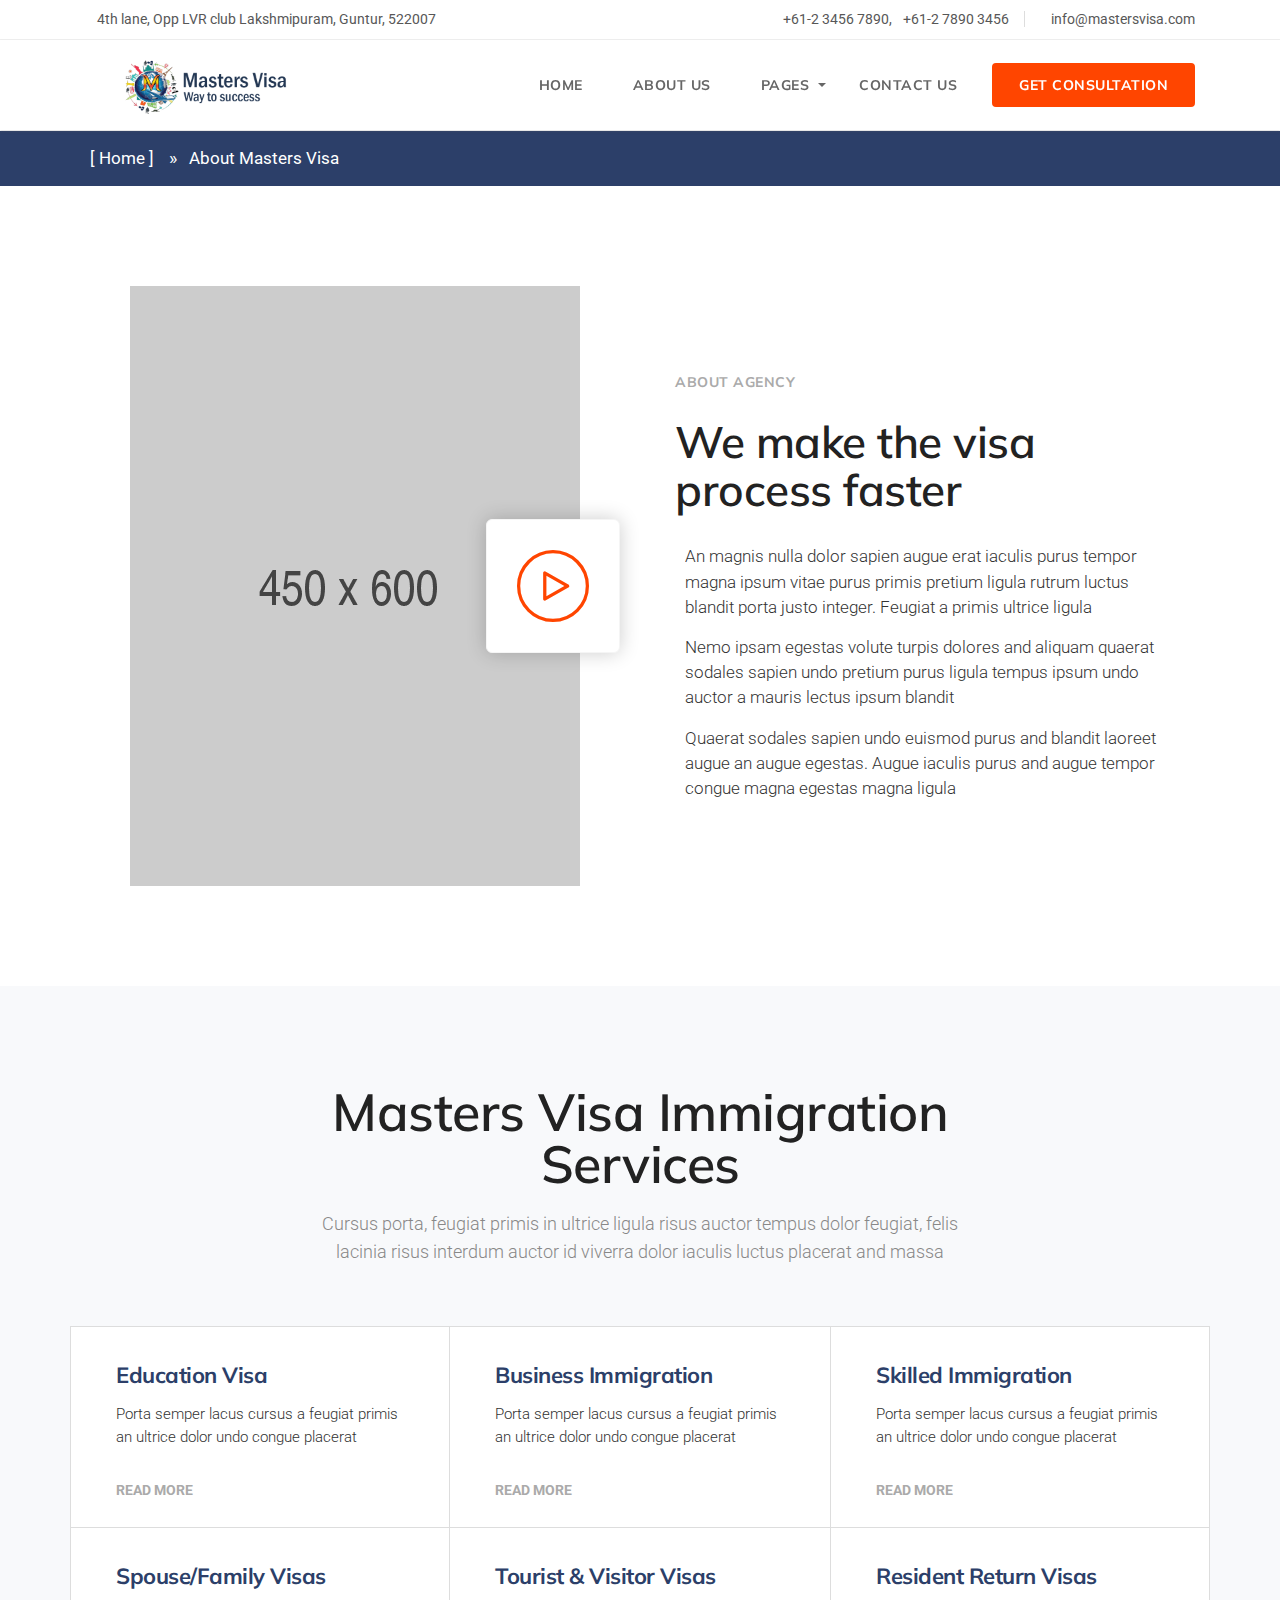
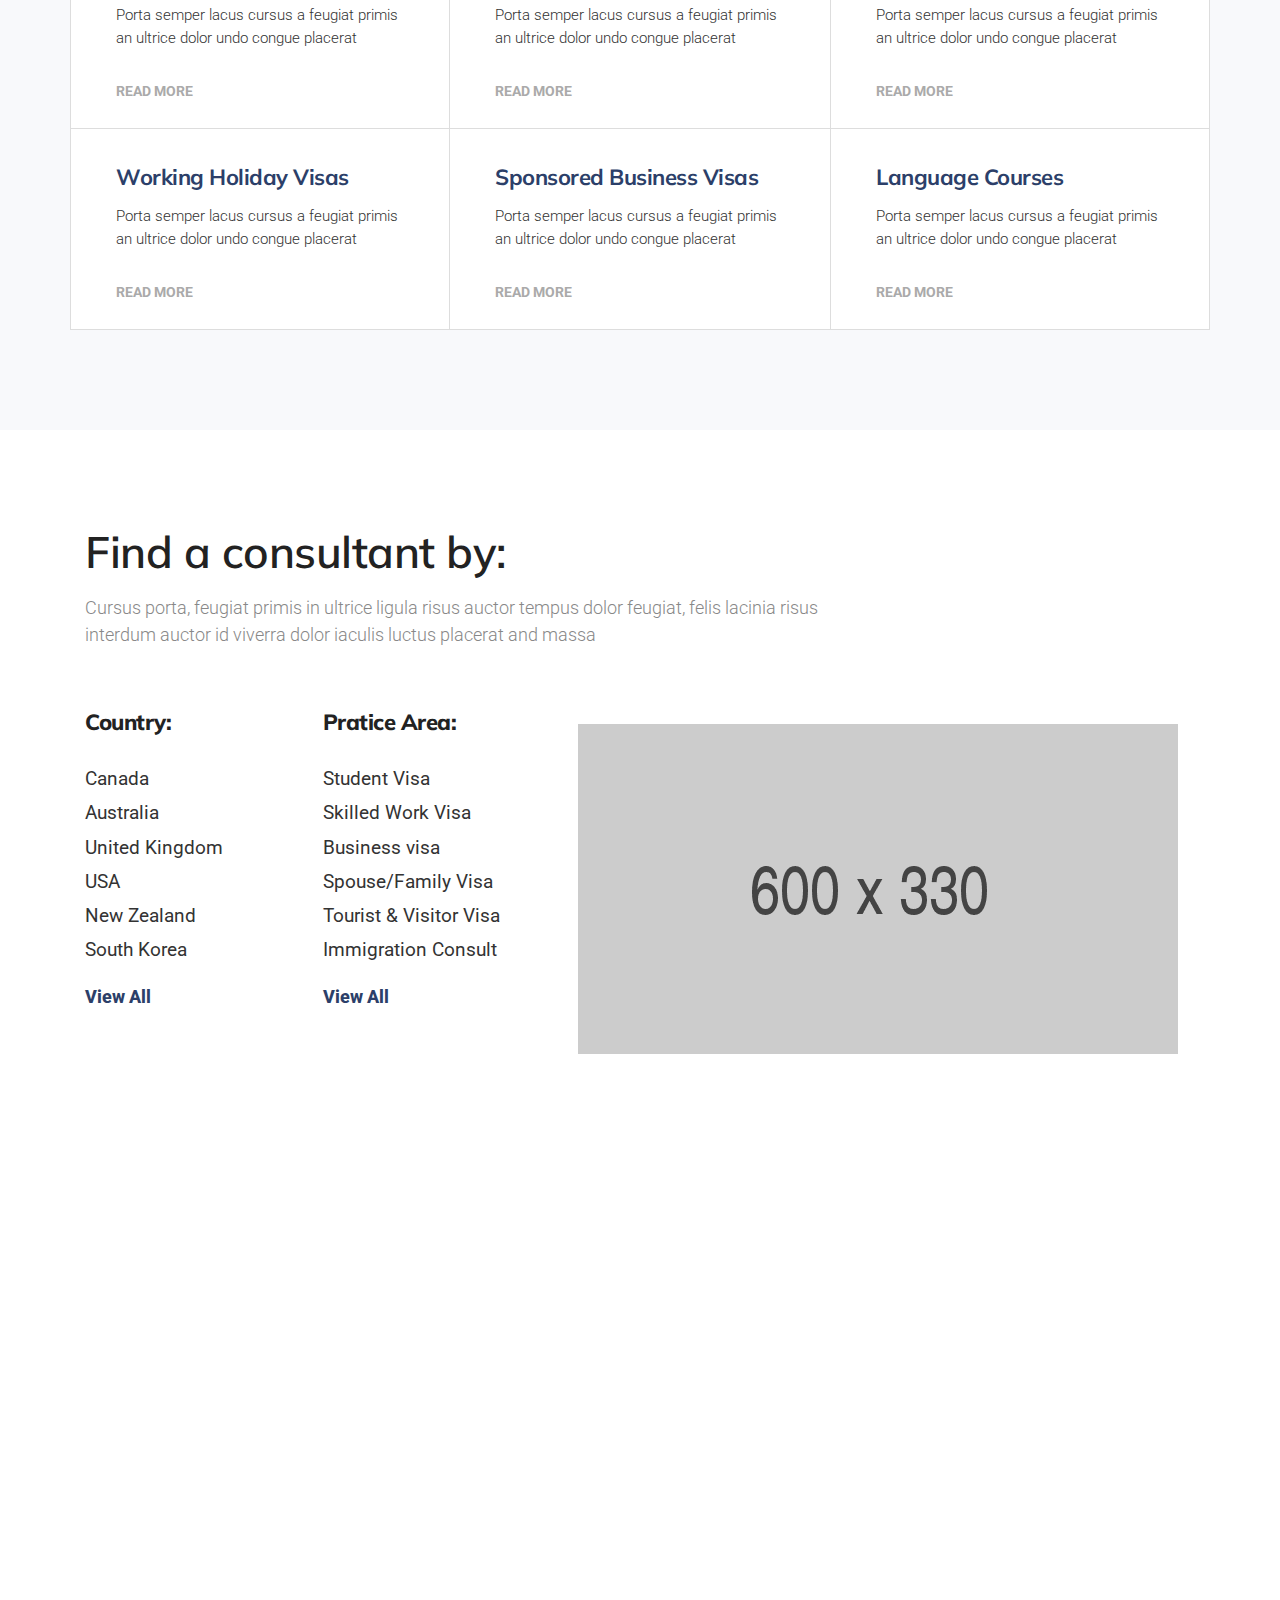
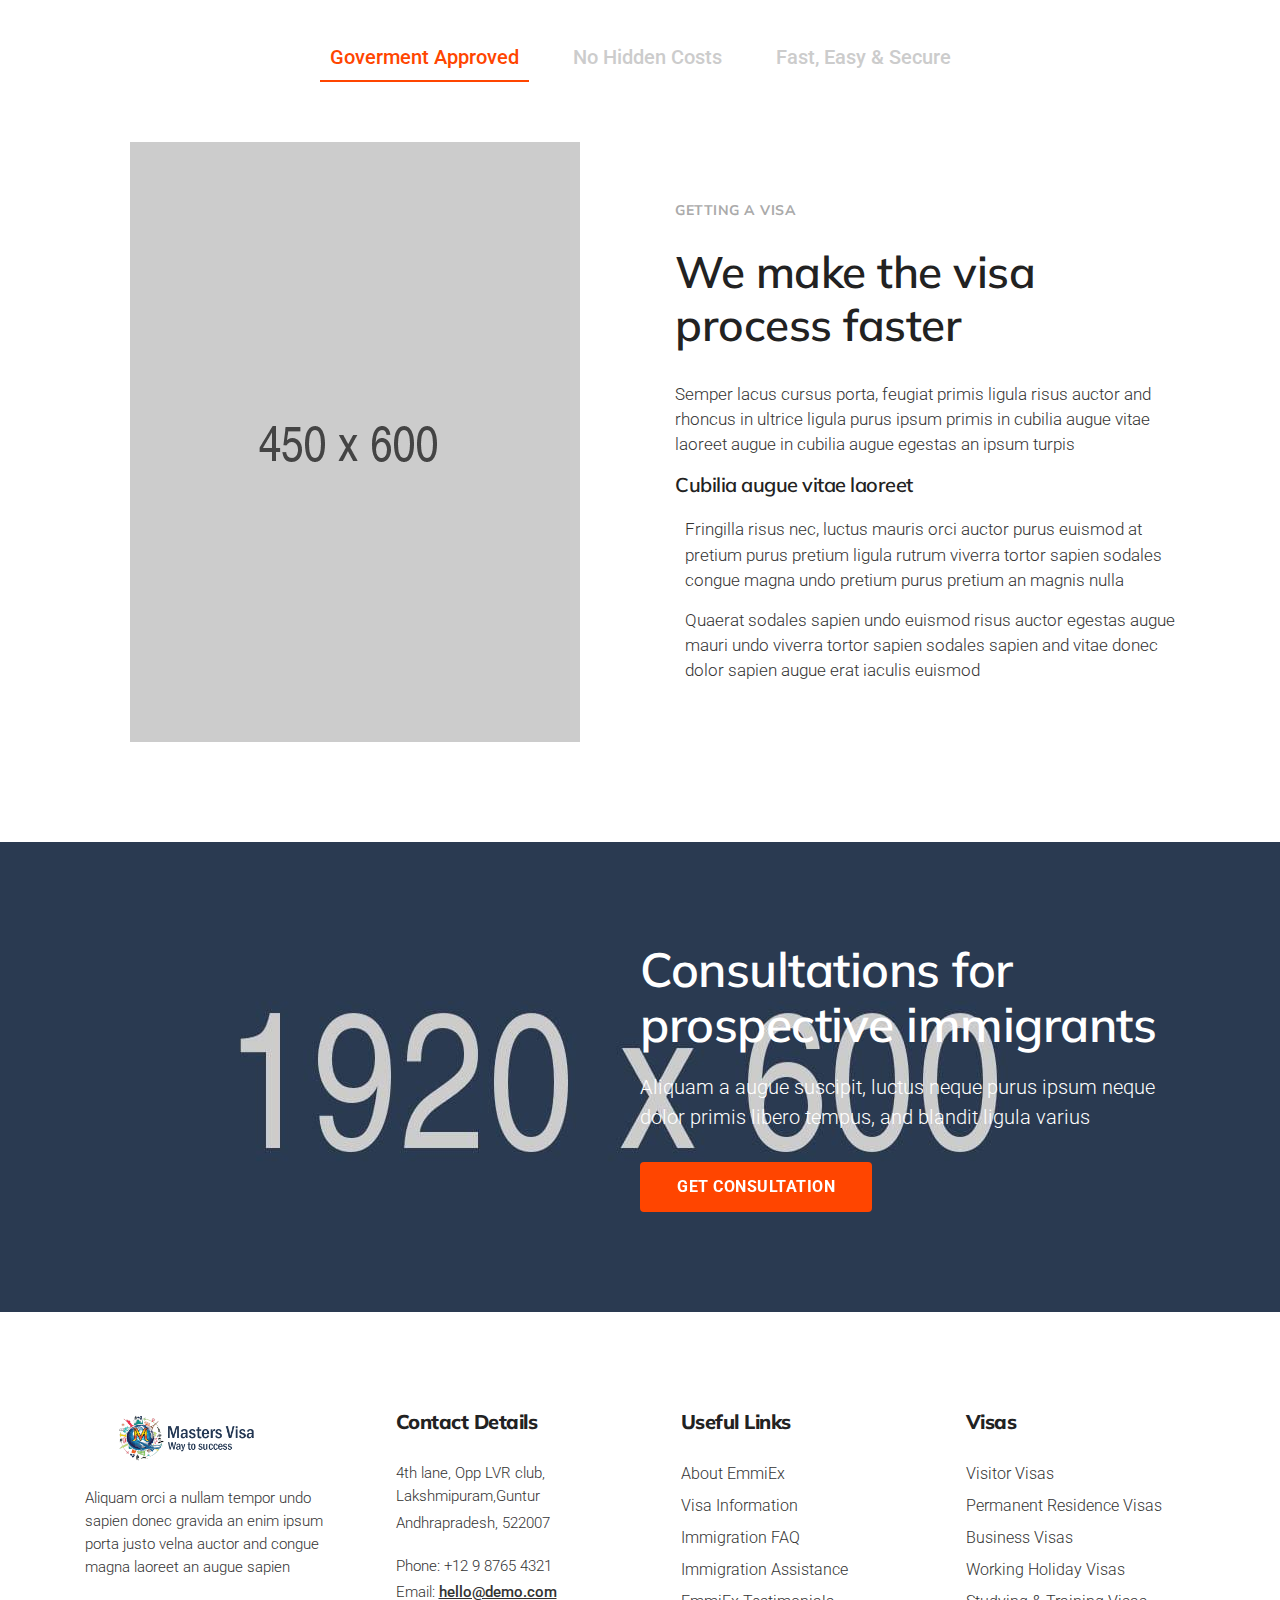
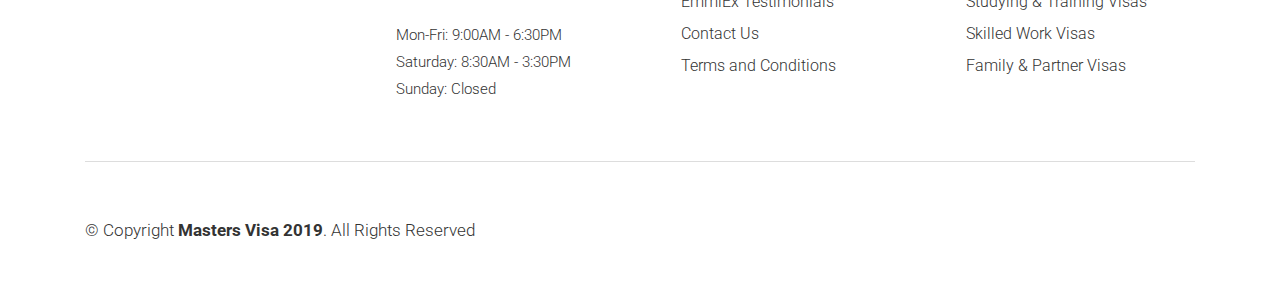
==== about.html @ 9160d94f "first commit" ====
<?php

?>
<!DOCTYPE html>

<html lang="en">




<head>

	<meta charset="utf-8">
	<meta http-equiv="X-UA-Compatible" content="IE=edge" />
	<meta name="author" content="Jthemes" />
	<meta name="description" content="Masters Visa - Immigration and Visa Consulting Website Template" />
	<meta name="keywords"
		content="Responsive, Jthemes, One Page, Landing, Business, Coaching, Consulting, Creative, Immigration, Visa">
	<meta name="viewport" content="width=device-width, initial-scale=1.0" />

	<!-- SITE TITLE -->
	<title>Masters Visa - Way to Success</title>

	<!-- FAVICON AND TOUCH ICONS  -->
	<link rel="shortcut icon" href="images/brand/favicon.ico" type="image/x-icon">
	<link rel="icon" href="images/brand/favicon.ico" type="image/x-icon">
	<link rel="apple-touch-icon" sizes="152x152" href="images/apple-touch-icon-152x152.png">
	<link rel="apple-touch-icon" sizes="120x120" href="images/apple-touch-icon-120x120.png">
	<link rel="apple-touch-icon" sizes="76x76" href="images/apple-touch-icon-76x76.png">
	<link rel="apple-touch-icon" href="images/apple-touch-icon.png">
	<link rel="icon" href="apple-touch-icon.png" type="image/x-icon">

	<!-- GOOGLE FONTS -->
	<link href="https://fonts.googleapis.com/css?family=Roboto:300,400,700" rel="stylesheet">
	<link href="https://fonts.googleapis.com/css?family=Muli:400,600,700,800,900&display=swap" rel="stylesheet">

	<!-- BOOTSTRAP CSS -->
	<link href="css/bootstrap.min.css" rel="stylesheet">

	<!-- FONT ICONS -->
	<link href="https://use.fontawesome.com/releases/v5.7.2/css/all.css"
		integrity="sha384-fnmOCqbTlWIlj8LyTjo7mOUStjsKC4pOpQbqyi7RrhN7udi9RwhKkMHpvLbHG9Sr" rel="stylesheet"
		crossorigin="anonymous">
	<link href="css/flaticon.css" rel="stylesheet">

	<!-- PLUGINS STYLESHEET -->
	<link href="css/menu.css" rel="stylesheet">
	<link id="effect" href="css/dropdown-effects/fade-down.css" media="all" rel="stylesheet">
	<link href="css/tweenmax.css" rel="stylesheet">
	<link href="css/magnific-popup.css" rel="stylesheet">
	<link href="css/owl.carousel.min.css" rel="stylesheet">
	<link href="css/owl.theme.default.min.css" rel="stylesheet">

	<!-- TEMPLATE CSS -->
	<!-- <link href="css/aqua.css" rel="stylesheet">    -->
	<!-- <link href="css/blue.css" rel="stylesheet">    -->
	<!-- <link href="css/darkred.css" rel="stylesheet"> -->
	<!-- <link href="css/green.css" rel="stylesheet">   -->
	<!-- <link href="css/olive.css" rel="stylesheet">   -->
	<!-- <link href="css/red.css" rel="stylesheet">     -->
	<link href="css/orange.css" rel="stylesheet">
	<!-- <link href="css/salmon.css" rel="stylesheet">  -->
	<!-- <link href="css/teal.css" rel="stylesheet">    -->
	<!-- <link href="css/yellow.css" rel="stylesheet">  -->

	<!-- RESPONSIVE CSS -->
	<link href="css/responsive.css" rel="stylesheet">

</head>




<body>




	<!-- PRELOADER SPINNER
		============================================= -->
	<!-- <div id="loader-wrapper">
			<div id="loader"><div class="cssload-box-loading"></div></div>
		</div> -->




	<!-- PAGE CONTENT
		============================================= -->
	<div id="page" class="page">




		<!-- HEADER
			============================================= -->
		<header id="header-2" class="header white-menu">
			<div class="header-wrapper">


				<!-- MOBILE HEADER -->
				<div class="wsmobileheader clearfix">
					<a id="wsnavtoggle" class="wsanimated-arrow"><span></span></a>
					<span class="smllogo"><img src="images/brand/logo.png" width="200" height="50"
							alt="mobile-logo" /></span>
					<a href="tel:+91 9133855571" class="callusbtn"><i class="fas fa-phone"></i></a>
				</div>


				<!-- HEADER STRIP -->
				<div class="headtoppart bg-white clearfix">
					<div class="headerwp clearfix">

						<!-- Infotmation -->
						<div class="headertopleft">
							<div class="header-info clearfix">
								<span class="txt-400"><i class="fas fa-map-marker-alt"></i>4th lane, Opp LVR club
									Lakshmipuram, Guntur, 522007</span>
							</div>
						</div>

						<!-- Contacts -->
						<div class="headertopright header-contacts">
							<a href="tel:+91 9133855571" class="callusbtn txt-400"><i class="fas fa-phone"></i>+61-2
								3456 7890,</a>
							<a href="tel:+91 9133855571" class="callusbtn b-right txt-400">&#8194;+61-2 7890 3456</a>
							<a href="mailto:info@mastersvisa.com" class="txt-400"><i
									class="far fa-envelope-open"></i>info@mastersvisa.com</a>
						</div>

					</div>
				</div> <!-- END HEADER STRIP -->


				<!-- NAVIGATION MENU -->
				<div class="wsmainfull menu clearfix">
					<div class="wsmainwp clearfix">


						<!-- LOGO IMAGE -->
						<!-- For Retina Ready displays take a image with double the amount of pixels that your image will be displayed (e.g 360 x 90 pixels) -->
						<div class="desktoplogo"><a href="#" class="logo-black"><img src="images/brand/logo.png" width="250" height="60" alt="header-logo"></a></div>
						<div class="desktoplogo"><a href="#" class="logo-white"><img src="images/brand/logo.png" width="250" height="60" alt="header-logo"></a></div>


						<!-- MAIN MENU -->
						<nav class="wsmenu clearfix blue-header">
							<ul class="wsmenu-list">


								<!-- DROPDOWN MENU -->
								<li><a href="index">Home </a>
									<!-- <ul class="sub-menu">
										<li aria-haspopup="true"><a href="#">Dummy Link #1</a></li>
										<li aria-haspopup="true"><a href="#">Dummy Link #2</a></li>
										<li aria-haspopup="true"><a href="#">Dummy Link #3</a></li>
										<li aria-haspopup="true"><a href="#">Dummy Link #4</a></li>
										<li aria-haspopup="true"><a href="#">Dummy Link #5</a></li>
									</ul> -->
								</li> <!-- END DROPDOWN MENU -->

								<li><a href="about">About Us </a></li>
								<!-- PAGES -->
								<li aria-haspopup="true"><a href="#">Pages <span class="wsarrow"></span></a>
									<div class="wsmegamenu clearfix">
										<div class="container">
											<div class="row">

												<!-- MEGAMENU LINKS -->
												<ul class="col-lg-4 col-md-12 col-xs-12 link-list">
													<li class="title">Standard Pages:</li>

													<li><a href="courses-list">Courses List </a></li>
													<li><a href="course-details">Course Details </a></li>
													<li><a href="partners">Partners & Colleges</a></li>
													<li><a href="faqs">FAQs </a></li>
												</ul>

												<!-- MEGAMENU LINKS -->
												<ul class="col-lg-4 col-md-12 col-xs-12 link-list">
													<li class="title">Special Pages:</li>



													<li><a href="visa-list">Visa List </a></li>
													<li><a href="visa-details">Visa Details Page</a></li>
												</ul>

											</div> <!-- End row -->
										</div> <!-- End container -->
									</div> <!-- End wsmegamenu -->
								</li> <!-- END PAGES -->



								<!-- SIMPLE NAVIGATION LINK -->
								<li class="nl-simple" aria-haspopup="true"><a href="contact.php">Contact Us</a></li>


								<!-- LAST NAVIGATION LINK -->
								<li class="nl-simple" aria-haspopup="true">
									<a href="contacts-1" class="header-btn btn-primary tra-black-hover last-link">Get Consultation</a>
								</li>


							</ul>
						</nav> <!-- END MAIN MENU -->

					</div>
				</div> <!-- END NAVIGATION MENU -->


			</div> <!-- End header-wrapper -->
		</header> <!-- END HEADER -->




		<!-- INNER PAGE WRAPPER
			============================================= -->
		<div class="inner-page-wrapper">




			<!-- BREADCRUMB
				============================================= -->
			<div id="breadcrumb" class="bg-darkblue division">
				<div class="container">
					<div class="row">
						<div class="col">
							<nav aria-label="breadcrumb">
								<ol class="breadcrumb white-color">
									<li class="breadcrumb-item"><a href="index">&#91; Home &#93;</a></li>
									<li class="breadcrumb-item active" aria-current="page">About Masters Visa</li>
								</ol>
							</nav>
						</div>
					</div> <!-- End row -->
				</div> <!-- End container -->
			</div> <!-- END BREADCRUMB -->




			<!-- ABOUT-2
				============================================= -->
			<section id="about-2" class="wide-60 about-section division">
				<div class="container">
					<div class="row d-flex align-items-center">


						<!-- ABOUT IMAGE -->
						<div class="col-md-6">
							<div class="about-img text-center mb-40">

								<!-- Image -->
								<img class="img-fluid" src="images/image-03.png" alt="about-image" />

								<!-- Video Link -->
								<div class="video-square">
									<div class="video-link icon-lg primary-color">
										<a class="video-popup2" href="https://www.youtube.com/watch?v=7e90gBu4pas">
											<span class="flaticon-159-play-button"></span>
										</a>
									</div>
								</div>

							</div>
						</div>


						<!-- ABOUT TEXT	-->
						<div class="col-md-6">
							<div class="about-2-txt pc-20 mb-40">


								<!-- Section ID -->
								<span class="section-id noto-font-700 id-color">About Agency</span>

								<!-- Title -->
								<h3 class="h3-lg">We make the visa process faster</h3>

								<!-- INFO BOX #1 -->
								<div class="box-list">
									<div class="box-list-icon"><i class="fas fa-genderless"></i></div>
									<p>An magnis nulla dolor sapien augue erat iaculis purus tempor magna ipsum vitae
										purus
										primis pretium ligula rutrum luctus blandit porta justo integer. Feugiat a
										primis ultrice
										ligula
									</p>
								</div>

								<!-- INFO BOX #2 -->
								<div class="box-list">
									<div class="box-list-icon"><i class="fas fa-genderless"></i></div>
									<p>Nemo ipsam egestas volute turpis dolores and aliquam quaerat sodales sapien undo
										pretium
										purus ligula tempus ipsum undo auctor a mauris lectus ipsum blandit
									</p>
								</div>

								<!-- INFO BOX #3 -->
								<div class="box-list">
									<div class="box-list-icon"><i class="fas fa-genderless"></i></div>
									<p>Quaerat sodales sapien undo euismod purus and blandit laoreet augue an augue
										egestas. Augue
										iaculis purus and augue tempor congue magna egestas magna ligula
									</p>
								</div>


							</div>
						</div> <!-- END ABOUT TEXT	-->


					</div> <!-- End row -->
				</div> <!-- End container -->
			</section> <!-- END ABOUT-2 -->




			<!-- SERVICES-6
				============================================= -->
			<section id="services-6" class="bg-lightgrey wide-100 services-section division">
				<div class="container">


					<!-- SECTION TITLE -->
					<div class="row">
						<div class="col-md-12 section-title center">

							<!-- Title -->
							<h2 class="h2-xs">Masters Visa Immigration Services</h2>

							<!-- Text -->
							<p class="p-md">Cursus porta, feugiat primis in ultrice ligula risus auctor tempus dolor
								feugiat,
								felis lacinia risus interdum auctor id viverra dolor iaculis luctus placerat and massa
							</p>

						</div>
					</div>


					<div class="row d-flex align-items-center">


						<!-- SERVICE BOX #1 -->
						<div id="sb-01" class="col-md-6 col-lg-4 sb-box">
							<div class="sbox-6">

								<!-- Text -->
								<h5 class="h5-lg darkblue-color">Education Visa</h5>
								<p class="p-sm">Porta semper lacus cursus a feugiat primis an ultrice dolor undo congue
									placerat</p>

								<!--Link -->
								<a href="visa-details">Read More <i class="fas fa-caret-right"></i></a>

							</div>
						</div>


						<!-- SERVICE BOX #2 -->
						<div id="sb-02" class="col-md-6 col-lg-4 sb-box">
							<div class="sbox-6">

								<!-- Text -->
								<h5 class="h5-lg darkblue-color">Business Immigration</h5>
								<p class="p-sm">Porta semper lacus cursus a feugiat primis an ultrice dolor undo congue
									placerat</p>

								<!--Link -->
								<a href="visa-details">Read More <i class="fas fa-caret-right"></i></a>

							</div>
						</div>


						<!-- SERVICE BOX #3 -->
						<div id="sb-03" class="col-md-6 col-lg-4 sb-box">
							<div class="sbox-6">

								<!-- Text -->
								<h5 class="h5-lg darkblue-color">Skilled Immigration</h5>
								<p class="p-sm">Porta semper lacus cursus a feugiat primis an ultrice dolor undo congue
									placerat</p>

								<!--Link -->
								<a href="visa-details">Read More <i class="fas fa-caret-right"></i></a>

							</div>
						</div>


						<!-- SERVICE BOX #4 -->
						<div id="sb-04" class="col-md-6 col-lg-4 sb-box">
							<div class="sbox-6">

								<!-- Text -->
								<h5 class="h5-lg darkblue-color">Spouse/Family Visas</h5>
								<p class="p-sm">Porta semper lacus cursus a feugiat primis an ultrice dolor undo congue
									placerat</p>

								<!--Link -->
								<a href="visa-details">Read More <i class="fas fa-caret-right"></i></a>

							</div>
						</div>


						<!-- SERVICE BOX #5 -->
						<div id="sb-05" class="col-md-6 col-lg-4 sb-box">
							<div class="sbox-6">

								<!-- Text -->
								<h5 class="h5-lg darkblue-color">Tourist & Visitor Visas</h5>
								<p class="p-sm">Porta semper lacus cursus a feugiat primis an ultrice dolor undo congue
									placerat</p>

								<!--Link -->
								<a href="visa-details">Read More <i class="fas fa-caret-right"></i></a>

							</div>
						</div>


						<!-- SERVICE BOX #6 -->
						<div id="sb-06" class="col-md-6 col-lg-4 sb-box">
							<div class="sbox-6">

								<!-- Text -->
								<h5 class="h5-lg darkblue-color">Resident Return Visas</h5>
								<p class="p-sm">Porta semper lacus cursus a feugiat primis an ultrice dolor undo congue
									placerat</p>

								<!--Link -->
								<a href="visa-details">Read More <i class="fas fa-caret-right"></i></a>

							</div>
						</div>


						<!-- SERVICE BOX #7 -->
						<div id="sb-07" class="col-md-6 col-lg-4 sb-box">
							<div class="sbox-6">

								<!-- Text -->
								<h5 class="h5-lg darkblue-color">Working Holiday Visas</h5>
								<p class="p-sm">Porta semper lacus cursus a feugiat primis an ultrice dolor undo congue
									placerat</p>

								<!--Link -->
								<a href="visa-details">Read More <i class="fas fa-caret-right"></i></a>

							</div>
						</div>


						<!-- SERVICE BOX #8 -->
						<div id="sb-08" class="col-md-6 col-lg-4 sb-box">
							<div class="sbox-6">

								<!-- Text -->
								<h5 class="h5-lg darkblue-color">Sponsored Business Visas</h5>
								<p class="p-sm">Porta semper lacus cursus a feugiat primis an ultrice dolor undo congue
									placerat</p>

								<!--Link -->
								<a href="visa-details">Read More <i class="fas fa-caret-right"></i></a>

							</div>
						</div>


						<!-- SERVICE BOX #9 -->
						<div id="sb-09" class="col-md-6 col-lg-4 sb-box">
							<div class="sbox-6">

								<!-- Text -->
								<h5 class="h5-lg darkblue-color">Language Courses</h5>
								<p class="p-sm">Porta semper lacus cursus a feugiat primis an ultrice dolor undo congue
									placerat</p>

								<!--Link -->
								<a href="visa-details">Read More <i class="fas fa-caret-right"></i></a>

							</div>
						</div>


					</div> <!-- End row -->
				</div> <!-- End container -->
			</section> <!-- END SERVICES-6 -->




			<!-- ABOUT-5
				============================================= -->
			<section id="about-5" class="wide-60 about-section division">
				<div class="container">


					<!-- SECTION TITLE -->
					<div class="row">
						<div class="col-md-12 section-title">

							<!-- Title -->
							<h3 class="h3-lg">Find a consultant by:</h3>

							<!-- Text -->
							<p class="p-md">Cursus porta, feugiat primis in ultrice ligula risus auctor tempus dolor
								feugiat,
								felis lacinia risus interdum auctor id viverra dolor iaculis luctus placerat and massa
							</p>

						</div>
					</div>


					<div class="row">


						<!-- ABOUT TEXT	-->
						<div class="col-lg-5">
							<div class="row">

								<div class="col-sm-6">
									<div class="about-5-txt mb-40">

										<!-- Title -->
										<h5 class="h5-lg">Country:</h5>

										<!-- List -->
										<ul class="abox-list">
											<li><a href="country-details">Canada</a></li>
											<li><a href="country-details">Australia</a></li>
											<li><a href="country-details">United Kingdom</a></li>
											<li><a href="country-details">USA</a></li>
											<li><a href="country-details">New Zealand</a></li>
											<li><a href="country-details">South Korea</a></li>
											<li class="more-info-link darkblue-color">
												<a href="country-list.php">View All <i
														class="fas fa-caret-right"></i></a>
											</li>
										</ul>

									</div>
								</div>

								<div class="col-sm-6">
									<div class="about-5-txt mb-40">

										<!-- Title -->
										<h5 class="h5-lg">Pratice Area:</h5>

										<!-- List -->
										<ul class="abox-list">
											<li><a href="visa-details">Student Visa</a></li>
											<li><a href="visa-details">Skilled Work Visa</a></li>
											<li><a href="visa-details">Business visa</a></li>
											<li><a href="visa-details">Spouse/Family Visa</a></li>
											<li><a href="visa-details">Tourist & Visitor Visa</a></li>
											<li><a href="visa-details">Immigration Consult</a></li>
											<li class="more-info-link darkblue-color">
												<a href="visa-list-1">View All <i
														class="fas fa-caret-right"></i></a>
											</li>
										</ul>

									</div>
								</div>

							</div>
						</div> <!-- END ABOUT TEXT	-->


						<!-- ABOUT IMAGE -->
						<div class="col-lg-7">
							<div class="about-5-img text-center mb-40">
								<img class="img-fluid" src="images/world-map.png" alt="about-image" />
							</div>
						</div>


					</div> <!-- End row -->
				</div> <!-- End container -->
			</section> <!-- END ABOUT-5 -->




			<!-- STATISTIC-1
				============================================= -->
			<div id="statistic-1" class="bg-image wide-60 statistic-section division">
				<div class="container white-color">
					<div class="row">


						<!-- STATISTIC BLOCK #1 -->
						<div class="col-sm-6 col-md-3">
							<div class="statistic-block icon-sm">

								<!-- Icon -->
								<span class="flaticon-316-mortarboard"></span>

								<!-- Text -->
								<h5><span class="count-element">820</span>+</h5>
								<p>Students</p>

							</div>
						</div>

						<!-- STATISTIC BLOCK #2 -->
						<div class="col-sm-6 col-md-3">
							<div class="statistic-block icon-sm">

								<!-- Icon -->
								<span class="flaticon-431-bank"></span>

								<!-- Text -->
								<h5><span class="count-element">127</span></h5>
								<p>Universities</p>

							</div>
						</div>

						<!-- STATISTIC BLOCK #3 -->
						<div class="col-sm-6 col-md-3">
							<div class="statistic-block icon-sm">

								<!-- Icon -->
								<span class="flaticon-141-invoice"></span>

								<!-- Text -->
								<h5><span class="count-element">1636</span></h5>
								<p>Study Visa</p>

							</div>
						</div>

						<!-- STATISTIC BLOCK #4 -->
						<div class="col-sm-6 col-md-3">
							<div class="statistic-block icon-sm">

								<!-- Icon -->
								<span class="flaticon-033-user-2"></span>

								<!-- Text -->
								<h5><span class="count-element">43</span></h5>
								<p>Advisors</p>

							</div>
						</div>


					</div> <!-- End row -->
				</div> <!-- End container -->
			</div> <!-- END STATISTIC-1 -->




			<!-- TABS-2
				============================================= -->
			<section id="tabs-2" class="wide-60 tabs-section division">
				<div class="container">
					<div class="row">


						<!-- TABS NAVIGATION -->
						<div class="col-md-12">
							<div class="tabs-nav clearfix">
								<ul class="tabs-2 primary-tabs">

									<!-- TAB-1 LINK -->
									<li class="tab-link displayed" data-tab="tab-11">
										<span>Goverment Approved</span>
									</li>

									<!-- TAB-2 LINK -->
									<li class="tab-link" data-tab="tab-12">
										<span>No Hidden Costs</span>
									</li>

									<!-- TAB-3 LINK -->
									<li class="tab-link" data-tab="tab-13">
										<span>Fast, Easy & Secure</span>
									</li>

								</ul>
							</div>
						</div> <!-- END TABS NAVIGATION -->


						<!-- TABS CONTENT -->
						<div class="col-md-12">
							<div class="tabs-content">


								<!-- TAB-1 CONTENT -->
								<div id="tab-11" class="tab-content displayed">
									<div class="row d-flex align-items-center">


										<!-- TAB-1 IMAGE -->
										<div class="col-md-6 mb-40">
											<div class="tab-img text-center">
												<img class="img-fluid" src="images/image-01.png" alt="tab-image" />
											</div>
										</div>


										<!-- TAB-1 TEXT -->
										<div class="col-md-6">
											<div class="txt-block pc-20 mb-40">

												<!-- Section ID -->
												<span class="section-id id-color">Getting a visa</span>

												<!-- Title -->
												<h3 class="h3-lg">We make the visa process faster</h3>

												<!-- Text -->
												<p>Semper lacus cursus porta, feugiat primis ligula risus auctor and
													rhoncus in ultrice
													ligula purus ipsum primis in cubilia augue vitae laoreet augue in
													cubilia augue egestas
													an ipsum turpis
												</p>

												<!-- Small Title -->
												<h5 class="h5-md">Cubilia augue vitae laoreet</h5>

												<!-- Text Box #1 -->
												<div class="box-list">
													<div class="box-list-icon"><i class="fas fa-genderless"></i></div>
													<p>Fringilla risus nec, luctus mauris orci auctor purus euismod at
														pretium purus pretium
														ligula rutrum viverra tortor sapien sodales congue magna undo
														pretium purus pretium an
														magnis nulla
													</p>
												</div>

												<!-- Text Box #2 -->
												<div class="box-list">
													<div class="box-list-icon"><i class="fas fa-genderless"></i></div>
													<p>Quaerat sodales sapien undo euismod risus auctor egestas augue
														mauri undo viverra tortor
														sapien sodales sapien and vitae donec dolor sapien augue erat
														iaculis euismod
													</p>
												</div>

											</div>
										</div>


									</div> <!-- End row -->
								</div> <!-- END TAB-1 CONTENT -->


								<!-- TAB-2 CONTENT -->
								<div id="tab-12" class="tab-content">
									<div class="row d-flex align-items-center">


										<!-- TAB-2 IMAGE -->
										<div class="col-md-6">
											<div class="tab-img text-center mb-40">
												<img class="img-fluid" src="images/image-03.png" alt="tab-image" />
											</div>
										</div>


										<!-- TAB-2 TEXT -->
										<div class="col-md-6">
											<div class="txt-block pc-20 mb-40">

												<!-- Section ID -->
												<span class="section-id id-color">We love our clients</span>

												<!-- Title -->
												<h3 class="h3-lg">Thousands of people choose our services</h3>

												<!-- Text -->
												<p>Semper lacus cursus porta, feugiat primis ligula risus auctor and
													rhoncus in ultrice
													ligula purus ipsum primis in cubilia augue vitae laoreet augue in
													cubilia augue egestas
													an ipsum turpis magna nihil impedit ligula risus. Mauris donec ociis
													et magnis sapien etiam
												</p>

												<!-- Text -->
												<p>An enim nullam tempor sapien gravida donec enim blandit ipsum at
													porta justo integer velna
													vitae auctor integer congue magna pretium purus pretium. An magnis
													nulla dolor sapien augue
													erat iaculis
												</p>

												<!-- Button -->
												<a href="#" class="btn btn-tra-grey primary-hover btn-arrow">
													<span>Discover More <i class="fas fa-arrow-right"></i></span>
												</a>

											</div>
										</div>


									</div> <!-- End row -->
								</div> <!-- END TAB-2 CONTENT -->


								<!-- TAB-3 CONTENT -->
								<div id="tab-13" class="tab-content">
									<div class="row d-flex align-items-center">


										<!-- TAB-3 IMAGE -->
										<div class="col-md-6">
											<div class="tab-img text-center mb-40">
												<img class="img-fluid" src="images/image-02.png" alt="tab-image" />
											</div>
										</div>


										<!-- TAB-3 TEXT -->
										<div class="col-md-6">
											<div class="txt-block pc-20 mb-40">

												<!-- Section ID -->
												<span class="section-id id-color">Professional Advisors</span>

												<!-- Title -->
												<h3 class="h3-lg">Get guarantee success with our advisors</h3>

												<!-- Text Box #1 -->
												<div class="box-list">
													<div class="box-list-icon"><i class="fas fa-genderless"></i></div>
													<p>Semper lacus cursus porta, feugiat primis ligula risus auctor and
														rhoncus in ultrice
														ligula purus ipsum primis in cubilia augue vitae laoreet augue
														in cubilia augue egestas
														an ipsum turpis
													</p>
												</div>

												<!-- Text Box #2 -->
												<div class="box-list">
													<div class="box-list-icon"><i class="fas fa-genderless"></i></div>
													<p>Fringilla risus nec, luctus mauris orci auctor purus euismod at
														pretium purus pretium
														ligula rutrum viverra tortor sapien sodales congue magna undo
														pretium purus pretium an
														magnis nulla
													</p>
												</div>

												<!-- Text Box #3 -->
												<div class="box-list">
													<div class="box-list-icon"><i class="fas fa-genderless"></i></div>
													<p>Quaerat sodales sapien undo euismod risus auctor egestas augue
														mauri undo viverra tortor
														sapien sodales sapien and vitae donec dolor sapien augue erat
														iaculis euismod
													</p>
												</div>

											</div>
										</div>


									</div> <!-- End row -->
								</div> <!-- END TAB-3 CONTENT -->


							</div>
						</div> <!-- END TABS CONTENT -->


					</div> <!-- End row -->
				</div> <!-- End container -->
			</section> <!-- END TABS-2 -->


			<!-- CALL TO ACTION-4
				============================================= -->
			<section id="cta-4" class="bg-fixed cta-section division">
				<div class="container white-color">
					<div class="row d-flex align-items-center">


						<!-- CALL TO ACTION TEXT -->
						<div class="col-md-8 col-lg-7 offset-md-4 offset-lg-5">
							<div class="cta-txt">

								<!-- Title  -->
								<h3 class="h3-xl">Consultations for prospective immigrants</h3>

								<!-- Text -->
								<p class="p-lg">Aliquam a augue suscipit, luctus neque purus ipsum neque dolor primis
									libero
									tempus, and blandit ligula varius
								</p>

								<!-- Button  -->
								<a href="mailto:info@mastersvisa.com"
									class="btn btn-md btn-primary tra-white-hover btn-arrow">
									<span>Get Consultation <i class="fas fa-arrow-right"></i></span>
								</a>

							</div>
						</div>


					</div> <!-- End row -->
				</div> <!-- End container -->
			</section> <!-- END CALL TO ACTION-4 -->




			<!-- FOOTER-2
				============================================= -->
			<footer id="footer-2" class="wide-40 footer division">
				<div class="container">


					<!-- FOOTER CONTENT -->
					<div class="row">


						<!-- FOOTER INFO -->
						<div class="col-xl-3">
							<div class="footer-info mb-40">

								<!-- Footer Logo -->
								<!-- For Retina Ready displays take a image with double the amount of pixels that your image will be displayed (e.g 420 x 100 pixels) -->
								<img src="images/brand/logo.png" width="210" height="50" alt="footer-logo">

								<!-- Text -->
								<p class="p-sm mt-25">Aliquam orci a nullam tempor undo sapien donec gravida an enim
									ipsum porta
									justo velna auctor and congue magna laoreet an augue sapien
								</p>

							</div>
						</div>


						<!-- FOOTER CONTACTS -->
						<div class="col-lg-4 col-xl-3">
							<div class="footer-box mb-40">

								<!-- Title -->
								<h5 class="h5-md">Contact Details</h5>

								<!-- Address -->
								<p class="p-sm">4th lane, Opp LVR club, Lakshmipuram,Guntur</p>
								<p class="p-sm">Andhrapradesh, 522007</p>

								<!-- Phone -->
								<p class="p-sm mt-20">Phone: +12 9 8765 4321</p>

								<!-- Email -->
								<p class="p-sm foo-email">Email: <a
										href="mailto:info@mastersvisa.com">hello@demo.com</a></p>

								<!-- Working Hours -->
								<p class="p-sm mt-20">Mon-Fri: 9:00AM - 6:30PM</p>
								<p class="p-sm">Saturday: 8:30AM - 3:30PM</p>
								<p class="p-sm">Sunday: Closed</p>

							</div>
						</div>


						<!-- FOOTER LINKS -->
						<div class="col-lg-4 col-xl-3">
							<div class="footer-links mb-40">

								<!-- Title -->
								<h5 class="h5-md">Useful Links</h5>

								<!-- Footer Links -->
								<ul class="foo-links clearfix">
									<li><a href="#">About EmmiEx</a></li>
									<li><a href="#">Visa Information</a></li>
									<li><a href="#">Immigration FAQ</a></li>
									<li><a href="#">Immigration Assistance</a></li>
									<li><a href="#">EmmiEx Testimonials</a></li>
									<li><a href="#">Contact Us</a></li>
									<li><a href="#">Terms and Conditions</a></li>
								</ul>

							</div>
						</div>


						<!-- FOOTER LINKS -->
						<div class="col-lg-4 col-xl-3">
							<div class="footer-links mb-40">

								<!-- Title -->
								<h5 class="h5-md">Visas</h5>

								<!-- Footer Links -->
								<ul class="foo-links clearfix">
									<li><a href="visa-details">Visitor Visas</a></li>
									<li><a href="visa-details">Permanent Residence Visas</a></li>
									<li><a href="visa-details">Business Visas</a></li>
									<li><a href="visa-details">Working Holiday Visas</a></li>
									<li><a href="visa-details">Studying & Training Visas</a></li>
									<li><a href="visa-details">Skilled Work Visas</a></li>
									<li><a href="visa-details">Family & Partner Visas</a></li>
								</ul>

							</div>
						</div>


					</div> <!-- END FOOTER CONTENT -->


					<!-- BOTTOM FOOTER -->
					<div class="bottom-footer">
						<div class="row d-flex align-items-center">


							<!-- FOOTER COPYRIGHT -->
							<div class="col-lg-6">
								<p class="footer-copyright">&copy; Copyright <span>Masters Visa 2019</span>. All Rights
									Reserved</p>
							</div>


							<!-- FOOTER SOCIALS LINKS -->
							<div class="col-lg-6 text-right">
								<ul class="foo-socials text-center clearfix">

									<li><a href="#" class="ico-facebook"><i class="fab fa-facebook-f"></i></a></li>
									<li><a href="#" class="ico-twitter"><i class="fab fa-twitter"></i></a></li>
									<li><a href="#" class="ico-google-plus"><i class="fab fa-google-plus-g"></i></a>
									</li>
									<li><a href="#" class="ico-tumblr"><i class="fab fa-tumblr"></i></a></li>

									<!--
										<li><a href="#" class="ico-behance"><i class="fab fa-behance"></i></a></li>	
										<li><a href="#" class="ico-dribbble"><i class="fab fa-dribbble"></i></a></li>									
										<li><a href="#" class="ico-instagram"><i class="fab fa-instagram"></i></a></li>	
										<li><a href="#" class="ico-linkedin"><i class="fab fa-linkedin-in"></i></a></li>
										<li><a href="#" class="ico-pinterest"><i class="fab fa-pinterest-p"></i></a></li>								
										<li><a href="#" class="ico-youtube"><i class="fab fa-youtube"></i></a></li>										
										<li><a href="#" class="ico-vk"><i class="fab fa-vk"></i></a></li>
										<li><a href="#" class="ico-yelp"><i class="fab fa-yelp"></i></a></li>
										<li><a href="#" class="ico-yahoo"><i class="fab fa-yahoo"></i></a></li>
									    -->

								</ul>
							</div>


						</div>
					</div> <!-- END BOTTOM FOOTER -->


				</div> <!-- End container -->
			</footer> <!-- END FOOTER-2 -->




		</div> <!-- INNER PAGE WRAPPER -->




	</div> <!-- END PAGE CONTENT -->




	<!-- EXTERNAL SCRIPTS
		============================================= -->
	<script src="js/jquery-3.3.1.min.js"></script>
	<script src="js/bootstrap.min.js"></script>
	<script src="js/modernizr.custom.js"></script>
	<script src="js/jquery.easing.js"></script>
	<script src="js/jquery.appear.js"></script>
	<script src="js/jquery.stellar.min.js"></script>
	<script src="js/menu.js"></script>
	<script src="js/materialize.js"></script>
	<script src="js/jquery.scrollto.js"></script>
	<script src="js/owl.carousel.min.js"></script>
	<script src="js/imagesloaded.pkgd.min.js"></script>
	<script src="js/isotope.pkgd.min.js"></script>
	<script src="js/jquery.magnific-popup.min.js"></script>
	<script src="js/hero-request-form.js"></script>
	<script src="js/hero-register-form.js"></script>
	<script src="js/request-form.js"></script>
	<script src="js/contact-form.js"></script>
	<script src="js/comment-form.js"></script>
	<script src="js/jquery.ajaxchimp.min.js"></script>
	<script src="js/jquery.validate.min.js"></script>

	<!-- Custom Script -->
	<script src="js/custom.js"></script>

	<!-- HTML5 shim, for IE6-8 support of HTML5 elements. All other JS at the end of file. -->
	<!-- [if lt IE 9]>
			<script src="js/html5shiv.js" type="text/javascript"></script>
			<script src="js/respond.min.js" type="text/javascript"></script>
		<![endif] -->

	<!-- Google Analytics: Change UA-XXXXX-X to be your site's ID. Go to http://www.google.com/analytics/ for more information. -->
	<!--
		<script>
			window.ga=window.ga||function(){(ga.q=ga.q||[]).push(arguments)};ga.l=+new Date;
			ga('create', 'UA-XXXXX-Y', 'auto');
			ga('send', 'pageview');
		</script>
		<script async src='https://www.google-analytics.com/analytics.js'></script>
		-->
	<!-- End Google Analytics -->



</body>



</html>
---- css/flaticon.css ----
/*
  	Flaticon icon font: Flaticon
  	Creation date: 20/12/2017 09:52
  	*/

@font-face {
  font-family: "Flaticon";
  src: url("../fonts/Flaticon.eot");
  src: url("../fonts/Flaticon.eot?#iefix") format("embedded-opentype"),
       url("../fonts/Flaticon.woff") format("woff"),
       url("../fonts/Flaticon.ttf") format("truetype"),
       url("../fonts/Flaticon.svg#Flaticon") format("svg");
  font-weight: normal;
  font-style: normal;
}

@media screen and (-webkit-min-device-pixel-ratio:0) {
  @font-face {
    font-family: "Flaticon";
    src: url("../fonts/Flaticon.svg#Flaticon") format("svg");
  }
}

[class^="flaticon-"]:before, [class*=" flaticon-"]:before,
[class^="flaticon-"]:after, [class*=" flaticon-"]:after {   
  font-family: Flaticon;
  font-size: 20px;
  font-style: normal;
  margin-left: 0;
}

.flaticon-001-zoom-out:before { content: "\f100"; }
.flaticon-002-zoom-in:before { content: "\f101"; }
.flaticon-003-close:before { content: "\f102"; }
.flaticon-004-wrench:before { content: "\f103"; }
.flaticon-005-wine:before { content: "\f104"; }
.flaticon-006-windows:before { content: "\f105"; }
.flaticon-007-wifi:before { content: "\f106"; }
.flaticon-008-router:before { content: "\f107"; }
.flaticon-009-wind:before { content: "\f108"; }
.flaticon-010-cloudy-2:before { content: "\f109"; }
.flaticon-011-storm-1:before { content: "\f10a"; }
.flaticon-012-snowing:before { content: "\f10b"; }
.flaticon-013-rain-2:before { content: "\f10c"; }
.flaticon-014-rain-1:before { content: "\f10d"; }
.flaticon-015-rain:before { content: "\f10e"; }
.flaticon-016-storm:before { content: "\f10f"; }
.flaticon-017-cloudy-1:before { content: "\f110"; }
.flaticon-018-cloudy:before { content: "\f111"; }
.flaticon-019-warning-1:before { content: "\f112"; }
.flaticon-020-warning:before { content: "\f113"; }
.flaticon-021-wallet-2:before { content: "\f114"; }
.flaticon-022-wallet-1:before { content: "\f115"; }
.flaticon-023-wallet:before { content: "\f116"; }
.flaticon-024-film-1:before { content: "\f117"; }
.flaticon-025-film:before { content: "\f118"; }
.flaticon-026-video-player:before { content: "\f119"; }
.flaticon-027-video-camera-3:before { content: "\f11a"; }
.flaticon-028-video-camera-2:before { content: "\f11b"; }
.flaticon-029-video-camera-1:before { content: "\f11c"; }
.flaticon-030-video-camera:before { content: "\f11d"; }
.flaticon-031-safebox:before { content: "\f11e"; }
.flaticon-032-user-3:before { content: "\f11f"; }
.flaticon-033-user-2:before { content: "\f120"; }
.flaticon-034-user-1:before { content: "\f121"; }
.flaticon-035-user:before { content: "\f122"; }
.flaticon-036-padlock-1:before { content: "\f123"; }
.flaticon-037-umbrella:before { content: "\f124"; }
.flaticon-038-television-2:before { content: "\f125"; }
.flaticon-039-television-1:before { content: "\f126"; }
.flaticon-040-television:before { content: "\f127"; }
.flaticon-041-turn-right-1:before { content: "\f128"; }
.flaticon-042-turn-right:before { content: "\f129"; }
.flaticon-043-tree:before { content: "\f12a"; }
.flaticon-044-trash-1:before { content: "\f12b"; }
.flaticon-045-trash:before { content: "\f12c"; }
.flaticon-046-list-2:before { content: "\f12d"; }
.flaticon-047-top-hat:before { content: "\f12e"; }
.flaticon-048-settings-1:before { content: "\f12f"; }
.flaticon-049-switches:before { content: "\f130"; }
.flaticon-050-settings:before { content: "\f131"; }
.flaticon-051-thermometer:before { content: "\f132"; }
.flaticon-052-right-align:before { content: "\f133"; }
.flaticon-053-align-left:before { content: "\f134"; }
.flaticon-054-justify:before { content: "\f135"; }
.flaticon-055-align-center:before { content: "\f136"; }
.flaticon-056-test-tube:before { content: "\f137"; }
.flaticon-057-terminal:before { content: "\f138"; }
.flaticon-058-target-1:before { content: "\f139"; }
.flaticon-059-target:before { content: "\f13a"; }
.flaticon-060-tag-1:before { content: "\f13b"; }
.flaticon-061-tag:before { content: "\f13c"; }
.flaticon-062-tablet:before { content: "\f13d"; }
.flaticon-063-sync:before { content: "\f13e"; }
.flaticon-064-sun:before { content: "\f13f"; }
.flaticon-065-sunset:before { content: "\f140"; }
.flaticon-066-sunrise:before { content: "\f141"; }
.flaticon-067-suitcase-1:before { content: "\f142"; }
.flaticon-068-suitcase:before { content: "\f143"; }
.flaticon-069-note:before { content: "\f144"; }
.flaticon-070-star-2:before { content: "\f145"; }
.flaticon-071-star-1:before { content: "\f146"; }
.flaticon-072-star:before { content: "\f147"; }
.flaticon-073-layer-1:before { content: "\f148"; }
.flaticon-074-layer:before { content: "\f149"; }
.flaticon-075-youtube-1:before { content: "\f14a"; }
.flaticon-076-yahoo-1:before { content: "\f14b"; }
.flaticon-077-wordpress-1:before { content: "\f14c"; }
.flaticon-078-vimeo-1:before { content: "\f14d"; }
.flaticon-079-twitter-1:before { content: "\f14e"; }
.flaticon-080-tumblr-1:before { content: "\f14f"; }
.flaticon-081-youtube:before { content: "\f150"; }
.flaticon-082-yahoo:before { content: "\f151"; }
.flaticon-083-wordpress:before { content: "\f152"; }
.flaticon-084-vimeo:before { content: "\f153"; }
.flaticon-085-twitter:before { content: "\f154"; }
.flaticon-086-tumblr:before { content: "\f155"; }
.flaticon-087-pinterest-1:before { content: "\f156"; }
.flaticon-088-linkedin-1:before { content: "\f157"; }
.flaticon-089-instagram-1:before { content: "\f158"; }
.flaticon-090-google-plus-1:before { content: "\f159"; }
.flaticon-091-facebook-1:before { content: "\f15a"; }
.flaticon-092-dropbox-1:before { content: "\f15b"; }
.flaticon-093-dribbble-1:before { content: "\f15c"; }
.flaticon-094-pinterest:before { content: "\f15d"; }
.flaticon-095-linkedin:before { content: "\f15e"; }
.flaticon-096-instagram:before { content: "\f15f"; }
.flaticon-097-google-plus:before { content: "\f160"; }
.flaticon-098-facebook:before { content: "\f161"; }
.flaticon-099-dropbox:before { content: "\f162"; }
.flaticon-100-dribbble:before { content: "\f163"; }
.flaticon-101-signal:before { content: "\f164"; }
.flaticon-102-sign:before { content: "\f165"; }
.flaticon-103-shuffle:before { content: "\f166"; }
.flaticon-104-shopping-cart-6:before { content: "\f167"; }
.flaticon-105-shopping-cart-5:before { content: "\f168"; }
.flaticon-106-shopping-cart-4:before { content: "\f169"; }
.flaticon-107-shopping-cart-3:before { content: "\f16a"; }
.flaticon-108-shopping-cart-2:before { content: "\f16b"; }
.flaticon-109-shopping-cart-1:before { content: "\f16c"; }
.flaticon-110-shopping-cart:before { content: "\f16d"; }
.flaticon-111-shopping-basket-6:before { content: "\f16e"; }
.flaticon-112-shopping-basket-5:before { content: "\f16f"; }
.flaticon-113-shopping-basket-4:before { content: "\f170"; }
.flaticon-114-shopping-basket-3:before { content: "\f171"; }
.flaticon-115-shopping-basket-2:before { content: "\f172"; }
.flaticon-116-shopping-basket-1:before { content: "\f173"; }
.flaticon-117-shopping-basket:before { content: "\f174"; }
.flaticon-118-shopping-bag-1:before { content: "\f175"; }
.flaticon-119-shopping-bag:before { content: "\f176"; }
.flaticon-120-shop:before { content: "\f177"; }
.flaticon-121-shield:before { content: "\f178"; }
.flaticon-122-share:before { content: "\f179"; }
.flaticon-123-upload:before { content: "\f17a"; }
.flaticon-124-hierarchical-structure:before { content: "\f17b"; }
.flaticon-125-up-arrow-8:before { content: "\f17c"; }
.flaticon-126-send-1:before { content: "\f17d"; }
.flaticon-127-back:before { content: "\f17e"; }
.flaticon-128-down-arrow-7:before { content: "\f17f"; }
.flaticon-129-search:before { content: "\f180"; }
.flaticon-130-scissors:before { content: "\f181"; }
.flaticon-131-rss-1:before { content: "\f182"; }
.flaticon-132-rss:before { content: "\f183"; }
.flaticon-133-rocket:before { content: "\f184"; }
.flaticon-134-curve:before { content: "\f185"; }
.flaticon-135-repeat:before { content: "\f186"; }
.flaticon-136-reload-2:before { content: "\f187"; }
.flaticon-137-reload-1:before { content: "\f188"; }
.flaticon-138-reload:before { content: "\f189"; }
.flaticon-139-turntable:before { content: "\f18a"; }
.flaticon-140-invoice-1:before { content: "\f18b"; }
.flaticon-141-invoice:before { content: "\f18c"; }
.flaticon-142-rainbow:before { content: "\f18d"; }
.flaticon-143-radio-1:before { content: "\f18e"; }
.flaticon-144-radio:before { content: "\f18f"; }
.flaticon-145-radar:before { content: "\f190"; }
.flaticon-146-printer:before { content: "\f191"; }
.flaticon-147-presentation-4:before { content: "\f192"; }
.flaticon-148-presentation-3:before { content: "\f193"; }
.flaticon-149-presentation-2:before { content: "\f194"; }
.flaticon-150-presentation-1:before { content: "\f195"; }
.flaticon-151-presentation:before { content: "\f196"; }
.flaticon-152-power:before { content: "\f197"; }
.flaticon-153-popsicle:before { content: "\f198"; }
.flaticon-154-podcast-1:before { content: "\f199"; }
.flaticon-155-podcast:before { content: "\f19a"; }
.flaticon-156-add:before { content: "\f19b"; }
.flaticon-157-stop:before { content: "\f19c"; }
.flaticon-158-rec-1:before { content: "\f19d"; }
.flaticon-159-play-button:before { content: "\f19e"; }
.flaticon-160-pause:before { content: "\f19f"; }
.flaticon-161-next:before { content: "\f1a0"; }
.flaticon-162-fast-forward:before { content: "\f1a1"; }
.flaticon-163-eject:before { content: "\f1a2"; }
.flaticon-164-planet:before { content: "\f1a3"; }
.flaticon-165-pill:before { content: "\f1a4"; }
.flaticon-166-pie-chart:before { content: "\f1a5"; }
.flaticon-167-picture-1:before { content: "\f1a6"; }
.flaticon-168-gallery:before { content: "\f1a7"; }
.flaticon-169-copy-1:before { content: "\f1a8"; }
.flaticon-170-copy:before { content: "\f1a9"; }
.flaticon-171-picture:before { content: "\f1aa"; }
.flaticon-172-telephone-1:before { content: "\f1ab"; }
.flaticon-173-telephone:before { content: "\f1ac"; }
.flaticon-174-pencil:before { content: "\f1ad"; }
.flaticon-175-paperclip:before { content: "\f1ae"; }
.flaticon-176-shredder:before { content: "\f1af"; }
.flaticon-177-euro-4:before { content: "\f1b0"; }
.flaticon-178-euro-3:before { content: "\f1b1"; }
.flaticon-179-euro-2:before { content: "\f1b2"; }
.flaticon-180-dollar-4:before { content: "\f1b3"; }
.flaticon-181-dollar-3:before { content: "\f1b4"; }
.flaticon-182-dollar-2:before { content: "\f1b5"; }
.flaticon-183-bitcoin-4:before { content: "\f1b6"; }
.flaticon-184-bitcoin-3:before { content: "\f1b7"; }
.flaticon-185-bitcoin-2:before { content: "\f1b8"; }
.flaticon-186-send:before { content: "\f1b9"; }
.flaticon-187-square-2:before { content: "\f1ba"; }
.flaticon-188-up-arrow-7:before { content: "\f1bb"; }
.flaticon-189-square-1:before { content: "\f1bc"; }
.flaticon-190-down-arrow-6:before { content: "\f1bd"; }
.flaticon-191-circle:before { content: "\f1be"; }
.flaticon-192-up-arrow-6:before { content: "\f1bf"; }
.flaticon-193-down-arrow-5:before { content: "\f1c0"; }
.flaticon-194-rec:before { content: "\f1c1"; }
.flaticon-195-notepad:before { content: "\f1c2"; }
.flaticon-196-access-denied:before { content: "\f1c3"; }
.flaticon-197-newspaper-1:before { content: "\f1c4"; }
.flaticon-198-newspaper:before { content: "\f1c5"; }
.flaticon-199-tie:before { content: "\f1c6"; }
.flaticon-200-music-4:before { content: "\f1c7"; }
.flaticon-201-playlist:before { content: "\f1c8"; }
.flaticon-202-music-3:before { content: "\f1c9"; }
.flaticon-203-music-2:before { content: "\f1ca"; }
.flaticon-204-music-1:before { content: "\f1cb"; }
.flaticon-205-music:before { content: "\f1cc"; }
.flaticon-206-move:before { content: "\f1cd"; }
.flaticon-207-mouse:before { content: "\f1ce"; }
.flaticon-208-more-1:before { content: "\f1cf"; }
.flaticon-209-more:before { content: "\f1d0"; }
.flaticon-210-moon-9:before { content: "\f1d1"; }
.flaticon-211-moon-8:before { content: "\f1d2"; }
.flaticon-212-moon-7:before { content: "\f1d3"; }
.flaticon-213-moon-6:before { content: "\f1d4"; }
.flaticon-214-moon-5:before { content: "\f1d5"; }
.flaticon-215-moon-4:before { content: "\f1d6"; }
.flaticon-216-moon-3:before { content: "\f1d7"; }
.flaticon-217-moon-2:before { content: "\f1d8"; }
.flaticon-218-moon-1:before { content: "\f1d9"; }
.flaticon-219-moon:before { content: "\f1da"; }
.flaticon-220-smartphone:before { content: "\f1db"; }
.flaticon-221-minus:before { content: "\f1dc"; }
.flaticon-222-minimize:before { content: "\f1dd"; }
.flaticon-223-microphone-1:before { content: "\f1de"; }
.flaticon-224-microphone:before { content: "\f1df"; }
.flaticon-225-megaphone-2:before { content: "\f1e0"; }
.flaticon-226-megaphone-1:before { content: "\f1e1"; }
.flaticon-227-megaphone:before { content: "\f1e2"; }
.flaticon-228-medicine:before { content: "\f1e3"; }
.flaticon-229-hospital-1:before { content: "\f1e4"; }
.flaticon-230-hospital:before { content: "\f1e5"; }
.flaticon-231-maximize:before { content: "\f1e6"; }
.flaticon-232-map-1:before { content: "\f1e7"; }
.flaticon-233-map:before { content: "\f1e8"; }
.flaticon-234-mail-1:before { content: "\f1e9"; }
.flaticon-235-mail:before { content: "\f1ea"; }
.flaticon-236-cancel:before { content: "\f1eb"; }
.flaticon-237-padlock:before { content: "\f1ec"; }
.flaticon-238-pin:before { content: "\f1ed"; }
.flaticon-239-placeholder-1:before { content: "\f1ee"; }
.flaticon-240-placeholder:before { content: "\f1ef"; }
.flaticon-241-list-1:before { content: "\f1f0"; }
.flaticon-242-list:before { content: "\f1f1"; }
.flaticon-243-menu:before { content: "\f1f2"; }
.flaticon-244-lightning:before { content: "\f1f3"; }
.flaticon-245-layout-2:before { content: "\f1f4"; }
.flaticon-246-layout-1:before { content: "\f1f5"; }
.flaticon-247-layout:before { content: "\f1f6"; }
.flaticon-248-up-arrow-5:before { content: "\f1f7"; }
.flaticon-249-right-arrow-5:before { content: "\f1f8"; }
.flaticon-250-left-arrow-5:before { content: "\f1f9"; }
.flaticon-251-down-arrow-4:before { content: "\f1fa"; }
.flaticon-252-laptop:before { content: "\f1fb"; }
.flaticon-253-keyboard-2:before { content: "\f1fc"; }
.flaticon-254-keyboard-1:before { content: "\f1fd"; }
.flaticon-255-keyboard:before { content: "\f1fe"; }
.flaticon-256-key-1:before { content: "\f1ff"; }
.flaticon-257-key:before { content: "\f200"; }
.flaticon-258-info:before { content: "\f201"; }
.flaticon-259-inbox-3:before { content: "\f202"; }
.flaticon-260-outbox:before { content: "\f203"; }
.flaticon-261-inbox-2:before { content: "\f204"; }
.flaticon-262-inbox-1:before { content: "\f205"; }
.flaticon-263-inbox:before { content: "\f206"; }
.flaticon-264-house:before { content: "\f207"; }
.flaticon-265-question:before { content: "\f208"; }
.flaticon-266-help:before { content: "\f209"; }
.flaticon-267-broken-heart-1:before { content: "\f20a"; }
.flaticon-268-broken-heart:before { content: "\f20b"; }
.flaticon-269-heart:before { content: "\f20c"; }
.flaticon-270-headphones-2:before { content: "\f20d"; }
.flaticon-271-headphones-1:before { content: "\f20e"; }
.flaticon-272-headphones:before { content: "\f20f"; }
.flaticon-273-hard-drive:before { content: "\f210"; }
.flaticon-274-handbag:before { content: "\f211"; }
.flaticon-275-grid-7:before { content: "\f212"; }
.flaticon-276-grid-6:before { content: "\f213"; }
.flaticon-277-grid-5:before { content: "\f214"; }
.flaticon-278-grid-4:before { content: "\f215"; }
.flaticon-279-grid-3:before { content: "\f216"; }
.flaticon-280-grid-2:before { content: "\f217"; }
.flaticon-281-grid-1:before { content: "\f218"; }
.flaticon-282-grid:before { content: "\f219"; }
.flaticon-283-square:before { content: "\f21a"; }
.flaticon-284-internet-3:before { content: "\f21b"; }
.flaticon-285-internet-2:before { content: "\f21c"; }
.flaticon-286-earth-globe:before { content: "\f21d"; }
.flaticon-287-internet-1:before { content: "\f21e"; }
.flaticon-288-internet:before { content: "\f21f"; }
.flaticon-289-gift:before { content: "\f220"; }
.flaticon-290-gear-2:before { content: "\f221"; }
.flaticon-291-gear-1:before { content: "\f222"; }
.flaticon-292-gear:before { content: "\f223"; }
.flaticon-293-gamepad:before { content: "\f224"; }
.flaticon-294-arrows:before { content: "\f225"; }
.flaticon-295-folder-3:before { content: "\f226"; }
.flaticon-296-folder-2:before { content: "\f227"; }
.flaticon-297-folder-1:before { content: "\f228"; }
.flaticon-298-folder:before { content: "\f229"; }
.flaticon-299-diskette-1:before { content: "\f22a"; }
.flaticon-300-diskette:before { content: "\f22b"; }
.flaticon-301-flag-1:before { content: "\f22c"; }
.flaticon-302-flag:before { content: "\f22d"; }
.flaticon-303-finder:before { content: "\f22e"; }
.flaticon-304-funnel-2:before { content: "\f22f"; }
.flaticon-305-funnel-1:before { content: "\f230"; }
.flaticon-306-funnel:before { content: "\f231"; }
.flaticon-307-fahrenheit:before { content: "\f232"; }
.flaticon-308-view:before { content: "\f233"; }
.flaticon-309-expand:before { content: "\f234"; }
.flaticon-310-euro-1:before { content: "\f235"; }
.flaticon-311-euro:before { content: "\f236"; }
.flaticon-312-envelope-1:before { content: "\f237"; }
.flaticon-313-envelope:before { content: "\f238"; }
.flaticon-314-login-1:before { content: "\f239"; }
.flaticon-315-login:before { content: "\f23a"; }
.flaticon-316-mortarboard:before { content: "\f23b"; }
.flaticon-317-edit:before { content: "\f23c"; }
.flaticon-318-planet-earth:before { content: "\f23d"; }
.flaticon-319-droplet:before { content: "\f23e"; }
.flaticon-320-drawer-2:before { content: "\f23f"; }
.flaticon-321-drawer-1:before { content: "\f240"; }
.flaticon-322-drawer:before { content: "\f241"; }
.flaticon-323-download-2:before { content: "\f242"; }
.flaticon-324-dollar-1:before { content: "\f243"; }
.flaticon-325-dollar:before { content: "\f244"; }
.flaticon-326-file-3:before { content: "\f245"; }
.flaticon-327-file-2:before { content: "\f246"; }
.flaticon-328-psd:before { content: "\f247"; }
.flaticon-329-png:before { content: "\f248"; }
.flaticon-330-pdf:before { content: "\f249"; }
.flaticon-331-jpg:before { content: "\f24a"; }
.flaticon-332-gif:before { content: "\f24b"; }
.flaticon-333-ai:before { content: "\f24c"; }
.flaticon-334-file-1:before { content: "\f24d"; }
.flaticon-335-file:before { content: "\f24e"; }
.flaticon-336-dna:before { content: "\f24f"; }
.flaticon-337-diamond:before { content: "\f250"; }
.flaticon-338-monitor:before { content: "\f251"; }
.flaticon-339-desk:before { content: "\f252"; }
.flaticon-340-database:before { content: "\f253"; }
.flaticon-341-credit-card-1:before { content: "\f254"; }
.flaticon-342-credit-card:before { content: "\f255"; }
.flaticon-343-business-card-3:before { content: "\f256"; }
.flaticon-344-business-card-2:before { content: "\f257"; }
.flaticon-345-business-card-1:before { content: "\f258"; }
.flaticon-346-business-card:before { content: "\f259"; }
.flaticon-347-connections:before { content: "\f25a"; }
.flaticon-348-computer-4:before { content: "\f25b"; }
.flaticon-349-computer-3:before { content: "\f25c"; }
.flaticon-350-computer-2:before { content: "\f25d"; }
.flaticon-351-computer-1:before { content: "\f25e"; }
.flaticon-352-computer:before { content: "\f25f"; }
.flaticon-353-compass:before { content: "\f260"; }
.flaticon-354-coffee-cup:before { content: "\f261"; }
.flaticon-355-cloud-computing-2:before { content: "\f262"; }
.flaticon-356-cloud-computing-1:before { content: "\f263"; }
.flaticon-357-cloud-computing:before { content: "\f264"; }
.flaticon-358-wall-clock-1:before { content: "\f265"; }
.flaticon-359-wall-clock:before { content: "\f266"; }
.flaticon-360-clipboard:before { content: "\f267"; }
.flaticon-361-chrome:before { content: "\f268"; }
.flaticon-362-up-arrow-4:before { content: "\f269"; }
.flaticon-363-up-arrow-3:before { content: "\f26a"; }
.flaticon-364-right-arrow-4:before { content: "\f26b"; }
.flaticon-365-left-arrow-4:before { content: "\f26c"; }
.flaticon-366-down-arrow-3:before { content: "\f26d"; }
.flaticon-367-right-arrow-3:before { content: "\f26e"; }
.flaticon-368-left-arrow-3:before { content: "\f26f"; }
.flaticon-369-down-arrow-2:before { content: "\f270"; }
.flaticon-370-up-arrow-2:before { content: "\f271"; }
.flaticon-371-right-arrow-2:before { content: "\f272"; }
.flaticon-372-left-arrow-2:before { content: "\f273"; }
.flaticon-373-down-arrow-1:before { content: "\f274"; }
.flaticon-374-checked-1:before { content: "\f275"; }
.flaticon-375-checked:before { content: "\f276"; }
.flaticon-376-chat-2:before { content: "\f277"; }
.flaticon-377-chat-1:before { content: "\f278"; }
.flaticon-378-chat:before { content: "\f279"; }
.flaticon-379-celsius:before { content: "\f27a"; }
.flaticon-380-cash-register:before { content: "\f27b"; }
.flaticon-381-up-arrow-1:before { content: "\f27c"; }
.flaticon-382-right-arrow-1:before { content: "\f27d"; }
.flaticon-383-left-arrow-1:before { content: "\f27e"; }
.flaticon-384-down-arrow:before { content: "\f27f"; }
.flaticon-385-photo-camera-4:before { content: "\f280"; }
.flaticon-386-photo-camera-3:before { content: "\f281"; }
.flaticon-387-photo-camera-2:before { content: "\f282"; }
.flaticon-388-photo-camera-1:before { content: "\f283"; }
.flaticon-389-photo-camera:before { content: "\f284"; }
.flaticon-390-calendar-1:before { content: "\f285"; }
.flaticon-391-calendar:before { content: "\f286"; }
.flaticon-392-calculator:before { content: "\f287"; }
.flaticon-393-building:before { content: "\f288"; }
.flaticon-394-browser-2:before { content: "\f289"; }
.flaticon-395-browser-1:before { content: "\f28a"; }
.flaticon-396-browser:before { content: "\f28b"; }
.flaticon-397-briefcase:before { content: "\f28c"; }
.flaticon-398-box-5:before { content: "\f28d"; }
.flaticon-399-box-4:before { content: "\f28e"; }
.flaticon-400-box-3:before { content: "\f28f"; }
.flaticon-401-box-2:before { content: "\f290"; }
.flaticon-402-bow-tie:before { content: "\f291"; }
.flaticon-403-bottle:before { content: "\f292"; }
.flaticon-404-bookshelf:before { content: "\f293"; }
.flaticon-405-notebook-1:before { content: "\f294"; }
.flaticon-406-bookmark-1:before { content: "\f295"; }
.flaticon-407-bookmark:before { content: "\f296"; }
.flaticon-408-notebook:before { content: "\f297"; }
.flaticon-409-bone-1:before { content: "\f298"; }
.flaticon-410-bone:before { content: "\f299"; }
.flaticon-411-bluetooth:before { content: "\f29a"; }
.flaticon-412-bitcoin-1:before { content: "\f29b"; }
.flaticon-413-bitcoin:before { content: "\f29c"; }
.flaticon-414-binoculars:before { content: "\f29d"; }
.flaticon-415-billboard-1:before { content: "\f29e"; }
.flaticon-416-billboard:before { content: "\f29f"; }
.flaticon-417-bell:before { content: "\f2a0"; }
.flaticon-418-flask-2:before { content: "\f2a1"; }
.flaticon-419-flask-1:before { content: "\f2a2"; }
.flaticon-420-flask:before { content: "\f2a3"; }
.flaticon-421-full-battery:before { content: "\f2a4"; }
.flaticon-422-empty-battery:before { content: "\f2a5"; }
.flaticon-423-battery-1:before { content: "\f2a6"; }
.flaticon-424-battery:before { content: "\f2a7"; }
.flaticon-425-half-battery:before { content: "\f2a8"; }
.flaticon-426-low-battery:before { content: "\f2a9"; }
.flaticon-427-barcode-2:before { content: "\f2aa"; }
.flaticon-428-barcode-1:before { content: "\f2ab"; }
.flaticon-429-barcode:before { content: "\f2ac"; }
.flaticon-430-bar-chart:before { content: "\f2ad"; }
.flaticon-431-bank:before { content: "\f2ae"; }
.flaticon-432-band-aid:before { content: "\f2af"; }
.flaticon-433-mute-1:before { content: "\f2b0"; }
.flaticon-434-mute:before { content: "\f2b1"; }
.flaticon-435-audio-2:before { content: "\f2b2"; }
.flaticon-436-audio-1:before { content: "\f2b3"; }
.flaticon-437-audio:before { content: "\f2b4"; }
.flaticon-438-physics:before { content: "\f2b5"; }
.flaticon-439-at:before { content: "\f2b6"; }
.flaticon-440-up-arrow:before { content: "\f2b7"; }
.flaticon-441-right-arrow:before { content: "\f2b8"; }
.flaticon-442-left-arrow:before { content: "\f2b9"; }
.flaticon-443-download-1:before { content: "\f2ba"; }
.flaticon-444-download:before { content: "\f2bb"; }
.flaticon-445-box-1:before { content: "\f2bc"; }
.flaticon-446-box:before { content: "\f2bd"; }
.flaticon-447-android:before { content: "\f2be"; }
.flaticon-448-airplay:before { content: "\f2bf"; }
.flaticon-449-ticket-1:before { content: "\f2c0"; }
.flaticon-450-ticket:before { content: "\f2c1"; }
---- css/menu.css ----
/*
 * Plugin: Web Slide Navigation System
 * Demo Link: https://uxwing.com/webslide/
 * Author: UXWing
 * License: http://codecanyon.net/licenses/standard
*/


/*------------------------------------------*/
/*  Desktop Base CSS
--------------------------------------------*/

.wsmenu html,
.wsmenu body,
.wsmenu iframe,
.wsmenu h1,
.wsmenu h2,
.wsmenu h3,
.wsmenu h4,
.wsmenu h5,
.wsmenu h6 {
  -webkit-font-smoothing: subpixel-antialiased;
  font-smoothing: antialiased;
  font-smooth: antialiased;
  -webkit-text-size-adjust: 100%;
  -ms-text-size-adjust: 100%;
  -webkit-font-smoothing: subpixel-antialiased;
  font-smoothing: subpixel-antialiased;
  font-smooth: subpixel-antialiased;
}

.wsmenu .cl {
  clear: both;
}

.wsmenu img,
object,
embed,
video {
  border: 0 none;
  max-width: 100%;
}

.wsmenu a:focus {
  outline: none;
}

.wsmenu:before,
.wsmenu:after {
  content: "";
  display: table;
}

.wsmenu:after {
  clear: both;
}

/*------------------------------------------*/
/*  Desktop Main Menu CSS
--------------------------------------------*/

.wsmenucontainer {
  background-size: cover;
  background-image: url(../images/bg01.jpg);
  overflow: hidden;
  background-attachment: fixed;
  background-position: 50% 0;
  background-repeat: no-repeat;
}

.wsmainfull {
  width: 100%;
  height: auto;
  background-color: #fff!important;
  z-index: 999;
  -webkit-box-shadow: 0 2px 3px rgba(96, 96, 96, .1);
  -moz-box-shadow: 0 2px 3px rgba(96, 96, 96, .1);
  box-shadow: 0 2px 3px rgba(96, 96, 96, .1);
  -webkit-transition: all 450ms ease-in-out;
  -moz-transition: all 450ms ease-in-out;
  -o-transition: all 450ms ease-in-out;
  -ms-transition: all 450ms ease-in-out;
  transition: all 450ms ease-in-out; 
}

.wsmainwp {
  margin: 0 auto;
  max-width: 1140px;
  padding: 0 15px;
  position: relative;
}

/* Header Logo */
.desktoplogo {
  padding: 0;
  margin: 0;
  float: left;
  line-height: 70px;
}

.desktoplogo img {
  vertical-align: middle;
}

/* Navigation Menu */
.wsmenu {
  padding: 0;
  float: right;
  display: block;
}

.wsmenu > .wsmenu-list {
  text-align: left;
  margin: 0 auto 0 auto;
  width: 100%;
  display: block;
  padding: 0;
}

.wsmenu > .wsmenu-list > li {
  text-align: center;
  display: block;
  padding: 0;
  margin: 0;
  float: left;
}

.wsmenu > .wsmenu-list > li > a {
  display: block;
  color: #666;
  font-family: 'Oxygen', sans-serif;
  font-size: 14px;
  font-weight: 700;
  letter-spacing: 0.5px;
  padding: 10px 32px 10px 18px;
  line-height: 50px;
  text-transform: uppercase;
  text-decoration: none;
  position: relative;
}

.wsmenu > .wsmenu-list > li > a.last-link {
  padding: 10px 0px 10px 0;
}

.wsmenu > .wsmenu-list > li > a.callusbtn {
  font-size: 15px;
}

.wsmenu > .wsmenu-list > li > a.callusbtn i {
  font-size: 13px;
  margin-top: 1px;
  margin-right: 1px;
}

.tra-menu .wsmenu > .wsmenu-list > li > a,
.aqua-menu .wsmenu > .wsmenu-list > li > a,
.blue-menu .wsmenu > .wsmenu-list > li > a {
  color: #fff;
}

.white-menu .wsmenu > .wsmenu-list > li > a {
  color: #666;
}

.tra-menu .wsmenu.dark-txt > .wsmenu-list > li > a {
  color: #333;
}

.wsmenu > .wsmenu-list > li:last-child > a {
  border-right: 0px;
}

.wsmenu > .wsmenu-list > li:hover > a {
  color: #f0f0f0;
}

.white-menu .wsmenu > .wsmenu-list > li:hover > a {
  color: #171819;
}

.wsmenu > .wsmenu-list > li a.menuhomeicon {
  padding-left: 29px;
  padding-right: 29px;
}

.wsmenu > .wsmenu-list > li > a i {
  display: inline-block;
  font-size: 16px;
  line-height: inherit;
  margin-right: 12px;
  vertical-align: top;
}

.wsmenu > .wsmenu-list > li > a.menuhomeicon i {
  margin-right: 0px;
  font-size: 15px;
}

.wsmenu > .wsmenu-list > li > a .wsarrow:after {
  border-left: 4px solid rgba(0, 0, 0, 0);
  border-right: 4px solid rgba(0, 0, 0, 0);
  border-top: 4px solid;
  content: "";
  float: right;
  right: 15px;
  height: 0;
  margin: 0 0 0 14px;
  position: absolute;
  text-align: right;
  top: 33px;
  width: 0;
}

/* Desktop Search Bar */
.wsmenu > .wsmenu-list > li.rightmenu {
  float: right;
}

.wsmenu > .wsmenu-list > li.rightmenu a {
  padding: 0px 30px 0px 20px;
  border-right: none;
}

.wsmenu > .wsmenu-list > li.rightmenu a i {
  font-size: 15px;
}

.wsmenu > .wsmenu-list > li.rightmenu {
  float: right;
}

.wsmenu > .wsmenu-list > li.rightmenu:before,
.wsmenu-list > li.rightmenu:after {
  content: "";
  display: table;
}

.wsmenu > .wsmenu-list > li.rightmenu:after {
  clear: both;
}

.wsmenu > .wsmenu-list > li.rightmenu > .topmenusearch {
  float: right;
  width: 210px;
  height: 39px;
  position: relative;
  margin: 16px 0px 0px 0px;
}

.wsmenu > .wsmenu-list > li.rightmenu > .topmenusearch .searchicon {
  -webkit-transition: all 0.7s ease 0s;
  -moz-transition: all 0.7s ease 0s;
  -o-transition: all 0.7s ease 0s;
  transition: all 0.7s ease 0s;
}

.wsmenu > .wsmenu-list > li.rightmenu > .topmenusearch input {
  width: 100%;
  position: relative;
  float: right;
  top: 0;
  right: 0;
  bottom: 0;
  width: 100%;
  border: 0;
  padding: 0;
  margin: 0;
  text-indent: 15px;
  height: 39px;
  z-index: 2;
  outline: none;
  color: #333;
  background-color: #efefef;
  -webkit-transition: all 0.7s ease 0s;
  -moz-transition: all 0.7s ease 0s;
  -o-transition: all 0.7s ease 0s;
  transition: all 0.7s ease 0s;
  font-size: 12px;
}

.wsmenu > .wsmenu-list > li.rightmenu > .topmenusearch input::placeholder {
  color: #a9a9a9;
}

.wsmenu > .wsmenu-list > li.rightmenu > .topmenusearch input:focus {
  color: #333;
  width: 220px;
}

.wsmenu > .wsmenu-list > li.rightmenu > .topmenusearch input:focus~.btnstyle i {
  color: #000;
  opacity: 1;
}

.wsmenu > .wsmenu-list > li.rightmenu > .topmenusearch input:focus~.searchicon {
  opacity: 1;
  z-index: 3;
  color: #FFFFFF;
}

.wsmenu > .wsmenu-list > li.rightmenu > .topmenusearch .btnstyle {
  top: 0px;
  position: absolute;
  right: 0;
  bottom: 0;
  width: 40px;
  line-height: 30px;
  z-index: 1;
  cursor: pointer;
  opacity: 0.3;
  color: #333;
  z-index: 1000;
  background-color: transparent;
  border: solid 0px;
  -webkit-transition: all 0.7s ease 0s;
  -moz-transition: all 0.7s ease 0s;
  -o-transition: all 0.7s ease 0s;
  transition: all 0.7s ease 0s;
}

.wsmenu > .wsmenu-list > li.rightmenu > .topmenusearch .btnstyle i {
  line-height: 37px;
  margin: 0;
  padding: 0;
  text-align: center;
}

.wsmenu > .wsmenu-list > li.rightmenu > .topmenusearch .btnstyle:hover i {
  opacity: 1;
}

.wsmenu > .wsmenu-list > li.rightmenu {
  zoom: 1;
}

/*------------------------------------------*/
/*  Desktop Drop Down Menu CSS
--------------------------------------------*/

.wsmenu > .wsmenu-list > li > ul.sub-menu {
  position: absolute;
  top: 70px;
  z-index: 1000;
  margin: 0px;
  padding: 10px 15px;
  min-width: 200px;
  background-color: #fff;
  border: solid 1px #eee;
  -webkit-border-radius: 4px;
  -moz-border-radius: 4px;
  border-radius: 4px;
}

.wsmenu > .wsmenu-list > li > ul.sub-menu > li {
  position: relative;
  margin: 0px;
  padding: 0px;
  display: block;
  border-bottom: 1px dashed #c0c0c0;
}

.wsmenu > .wsmenu-list > li > ul.sub-menu > li:last-child {
  border-bottom: none;
}

.wsmenu > .wsmenu-list > li > ul.sub-menu > li > a {
  position: relative;
  background-image: none;  
  border-right: 0 none;
  text-align: left;
  display: block;
  padding: 9px;
  text-transform: none;
  color: #888;
  font-size: 16px;
  font-family: 'Oxygen', sans-serif; 
  line-height: 22px;
  font-weight: 400;
  letter-spacing: 0;
  border-right: 0px solid;
  -webkit-border-radius: 4px;
  -moz-border-radius: 4px;
  border-radius: 4px; 
  -webkit-transition: all 400ms ease-in-out;
  -moz-transition: all 400ms ease-in-out;
  -o-transition: all 400ms ease-in-out;
  -ms-transition: all 400ms ease-in-out;
  transition: all 400ms ease-in-out;
}

.wsmenu > .wsmenu-list > li > ul.sub-menu > li > a:hover {
  padding: 9px 9px 9px 20px;
}

.wsmenu > .wsmenu-list > li > ul.sub-menu > li > a > i {
  position: absolute;
  top: 12px;
  right: 0;
}

.wsmenu > .wsmenu-list > li > ul.sub-menu > li > ul.sub-menu {
  min-width: 200px;
  position: absolute;
  left: 100%;
  top: 0;
  margin: 0;
  padding: 0 15px;
  list-style: none;
  background-color: #fff;
  border: solid 1px #eee;
  -webkit-border-radius: 4px;
  -moz-border-radius: 4px;
  border-radius: 4px;
}

.wsmenu > .wsmenu-list > li > ul.sub-menu > li > ul.sub-menu > li {
  position: relative;
  margin: 0px;
  padding: 0px;
  display: block;
  border-bottom: 1px dashed #c0c0c0;
}

.wsmenu > .wsmenu-list > li > ul.sub-menu > li > ul.sub-menu > li:last-child {
  border-bottom: none;
}

.wsmenu > .wsmenu-list > li > ul.sub-menu > li > ul.sub-menu > li > a {
  position: relative;
  background-image: none;
  border-right: 0 none;
  text-align: left;
  display: block;
  padding: 9px;
  text-transform: none;
  color: #888;
  font-size: 16px;
  font-family: 'Oxygen', sans-serif; 
  line-height: 22px;
  font-weight: 400;
  letter-spacing: normal;
  border-right: 0px solid;
  -webkit-transition: all 400ms ease-in-out;
  -moz-transition: all 400ms ease-in-out;
  -o-transition: all 400ms ease-in-out;
  -ms-transition: all 400ms ease-in-out;
  transition: all 400ms ease-in-out;
}

.wsmenu > .wsmenu-list > li > ul.sub-menu > li > ul.sub-menu > li > a:hover {
  padding: 8px 15px 8px 23px;
}

.wsmenu > .wsmenu-list > li > ul.sub-menu > li > ul.sub-menu > li > a > i {
  position: absolute;
  top: 12px;
  right: 12px;
}

.wsmenu > .wsmenu-list > li > ul.sub-menu > li > ul.sub-menu > li > ul.sub-menu {
  min-width: 200px;
  position: absolute;
  left: 100%;
  top: 0;
  margin: 0px;
  list-style: none;
  padding: 0px;
  background-color: #fff;
  border: solid 1px #eee;
  -webkit-border-radius: 4px;
  -moz-border-radius: 4px;
  border-radius: 4px;
}

.wsmenu > .wsmenu-list > li > ul.sub-menu > li > ul.sub-menu > li > ul.sub-menu > li {
  position: relative;
  margin: 0px;
  padding: 0px;
  display: block;
}

.wsmenu > .wsmenu-list > li > ul.sub-menu > li > ul.sub-menu > li > ul.sub-menu > li > a {
  background-image: none;
  border-right: 0 none;
  text-align: left;
  display: block;
  padding: 9px;
  text-transform: none;
  color: #888;
  font-size: 16px;
  font-family: 'Oxygen', sans-serif; 
  line-height: 22px;
  font-weight: 400;
  letter-spacing: normal;
  border-right: 0px solid;
  -webkit-transition: all 400ms ease-in-out;
  -moz-transition: all 400ms ease-in-out;
  -o-transition: all 400ms ease-in-out;
  -ms-transition: all 400ms ease-in-out;
  transition: all 400ms ease-in-out;
}

.wsmenu > .wsmenu-list > li > ul.sub-menu > li > ul.sub-menu > li > ul.sub-menu > li > a:hover {
  padding: 9px 9px 9px 20px;
}

.wsmenu > .wsmenu-list > li > ul.sub-menu > li > ul.sub-menu > li > ul.sub-menu > li > a > i {
  margin-left: 9px;
}

/*------------------------------------------*/
/*  Desktop Mega Menus CSS
--------------------------------------------*/

.wsmenu > .wsmenu-list > li > .wsmegamenu {
  width: 100%;
  left: 0px;
  position: absolute;
  top: 70px;
  color: #000;
  z-index: 1000;
  margin: 0px;
  text-align: left;
  padding: 20px 30px;
  border: solid 1px #eee;
  background-color: #fff;
  -webkit-border-radius: 4px;
  -moz-border-radius: 4px;
  border-radius: 4px;
}

.wsmenu > .wsmenu-list > li > .wsmegamenu.halfmenu {
  padding: 20px 20px;
}

.wsmenu > .wsmenu-list > li > .wsmegamenu .title {
  padding: 9px 5px 9px 0px;
  color: #222;
  font-weight: 700;
  text-transform: uppercase;
  margin: 0px 0px 7px 0px;
  text-align: left;
  height: 39px;
}

.wsmegamenu h5.h5-xs {
  font-size: 1.05rem;
  font-weight: 700;
  margin-top: 18px;
}

.wsmegamenu h5.h5-xs a {
  color: #555;
}

.wsmegamenu h5.h5-xs a:hover {
  color: #272829;
  text-decoration: underline;
}

.wsmenu > .wsmenu-list > li > .wsmegamenu .carousel-control-next {
  opacity: 0.8;
}

.wsmenu > .wsmenu-list > li > .wsmegamenu .carousel-control-prev {
  opacity: 0.8;
}

.wsmenu > .wsmenu-list > li > .wsmegamenu .carousel-caption {
  bottom: 0px;
  background-color: rgba(0, 0, 0, 0.7);
  font-size: 13px;
  height: 31px;
  left: 0;
  padding: 7px 0;
  right: 0;
  width: 100%;
}

.wsmenu > .wsmenu-list > li > .wsmegamenu .wsmwnutxt {
  width: 100%;
  color: #888;
  font-size: 16px;
  font-family: 'Oxygen', sans-serif;
  font-weight: 400;
  text-align: justify;
  margin-top: 0;
}

.wsmenu > .wsmenu-list > li > .wsmegamenu .link-list li {
  display: block;
  text-align: center;
  white-space: nowrap;
  text-align: left;
  border-bottom: 1px dashed #c0c0c0;
}

.wsmenu > .wsmenu-list > li > .wsmegamenu .link-list li.title,
.wsmenu > .wsmenu-list > li > .wsmegamenu .link-list li:last-child {
  border-bottom: none;
}

.wsmenu > .wsmenu-list > li > .wsmegamenu .link-list li a {
  line-height: 18px;
  border-right: none;
  text-align: left;
  padding: 15px 0px;
  background: #fff;
  background-image: none;
  border-right: 0 none;
  display: block;
  background-color: #fff;
  color: #888;
  font-size: 16px;
  font-family: 'Oxygen', sans-serif; 
  font-weight: 400;
  -webkit-transition: all 400ms ease-in-out;
  -moz-transition: all 400ms ease-in-out;
  -o-transition: all 400ms ease-in-out;
  -ms-transition: all 400ms ease-in-out;
  transition: all 400ms ease-in-out;
}

.wsmenu > .wsmenu-list > li > .wsmegamenu .link-list li a:hover {
  padding: 15px 0 15px 10px;
}

.wsmenu > .wsmenu-list > li > .wsmegamenu .mrgtop {
  margin-top: 15px;
}

.wsmenu > .wsmenu-list > li > .wsmegamenu .show-grid div {
  padding-bottom: 10px;
  padding-top: 10px;
  background-color: #dbdbdb;
  border: 1px solid #e7e7e7;
  color: #6a6a6a;
  margin: 2px 0px;
  font-size: 13px;
}

/*= Desktop Half Menu CSS =*/
.wsmenu > .wsmenu-list > li > .wsmegamenu.halfmenu {
  width: 40%;
  right: auto;
  left: auto;
}

.wsmenu > .wsmenu-list > li > .wsmegamenu.halfdiv {
  width: 35%;
  right: auto;
  left: auto;
}

/*= Desktop HTML Form Menu CSS =*/
.wsmenu > .wsmenu-list > li > .wsmegamenu .menu_form {
  width: 100%;
  display: block;
}

.wsmenu > .wsmenu-list > li > .wsmegamenu .menu_form input[type="text"] {
  width: 100%;
  border: 1px solid #e2e2e2;
  color: #000;
  font-size: 13px;
  padding: 8px 5px;
  margin-bottom: 8px;
}

.wsmenu > .wsmenu-list > li > .wsmegamenu .menu_form textarea {
  width: 100%;
  border: 1px solid #e2e2e2;
  color: #000;
  font-size: 13px;
  padding: 8px 5px;
  margin-bottom: 8px;
  min-height: 122px;
}

.wsmenu > .wsmenu-list > li > .wsmegamenu .menu_form input[type="submit"] {
  width: 25%;
  display: block;
  height: 32px;
  float: right;
  border: none;
  margin-right: 15px;
  cursor: pointer;
  background-color: #e1e1e1;
  -webkit-border-radius: 2px;
  -moz-border-radius: 2px;
  border-radius: 2px;
}

.wsmenu > .wsmenu-list > li > .wsmegamenu .menu_form input[type="button"] {
  width: 25%;
  display: block;
  height: 32px;
  float: right;
  border: none;
  cursor: pointer;
  background-color: #e1e1e1;
  -webkit-border-radius: 2px;
  -moz-border-radius: 2px;
  border-radius: 2px;
}

.wsmenu > .wsmenu-list > li > .wsmegamenu .carousel-inner .item img {
  width: 100%;
}

.wsmenu > .wsmenu-list > li > .wsmegamenu .carousel-caption {
  bottom: 0px;
  background-color: rgba(0, 0, 0, 0.7);
  font-size: 13px;
  height: 31px;
  left: 0;
  padding: 7px 0;
  right: 0;
  width: 100%;
}

.wsmenu > .wsmenu-list > li > .wsmegamenu .typography-text {
  padding: 0px 0px;
  font-size: 14px;
}

.wsmenu > .wsmenu-list > li > .wsmegamenu .typography-text ul {
  padding: 0px 0px;
  margin: 0px;
}

.wsmenu > .wsmenu-list > li > .wsmegamenu .typography-text p {
  text-align: justify;
  line-height: 24px;
  color: #656565;
}

.wsmenu > .wsmenu-list > li > .wsmegamenu .typography-text ul li {
  display: block;
  padding: 2px 0px;
  line-height: 22px;
}

.wsmenu > .wsmenu-list > li > .wsmegamenu .typography-text ul li a {
  color: #656565;
}

/*------------------------------------------*/
/*  Desktop Extra CSS
--------------------------------------------*/

.wsmobileheader {
  display: none;
}

.overlapblackbg {
  opacity: 0;
  visibility: hidden;
}

.wsmenu .wsmenu-click {
  display: none;
}

.wsmenu .wsmenu-click02 {
  display: none;
}

.hometext {
  display: none;
}

/*==============================================================================
                              Start Mobile CSS
===============================================================================*/

/* ================== Mobile Menu Change Brake Point ================== */
@media only screen and (max-width: 991px) {

  /* ================== Mobile Base CSS ================== */
  html {
    overflow: hidden;
    height: 100%;
    -webkit-overflow-scrolling: touch;
  }

  body {
    height: 100%;
    overflow-y: auto;
    overflow-x: hidden;
  }

  body.wsactive {
    overflow: hidden;
  }


  /* ================== Mobile Main Menu CSS ================== */
  .desktoplogo {
    display: none;
  }

  .wsmainfull {
    height: 0;
  }

  .wsmenucontainer {
    background-attachment: local;
    background-position: 33% 0%;
  }

  .wsmenu {
    width: 100%;
    background: rgba(0, 0, 0, 0) none repeat scroll 0 0;
    left: 0;
    overflow-y: hidden;
    padding: 0;
    top: 0;
    visibility: hidden;
    position: fixed;
    margin: 0px;
  }

  .wsmenu > .wsmenu-list {
    height: auto;
    min-height: 100%;
    width: 240px;
    width: 300px;
    background: #fff;
    padding-bottom: 0;
    margin-left: -240px;
    margin-left: -300px;
    display: block;
    text-align: center;
    -webkit-transition: all 0.25s ease-in-out;
    -moz-transition: all 0.25s ease-in-out;
    -o-transition: all 0.25s ease-in-out;
    -ms-transition: all 0.25s ease-in-out;
    transition: all 0.25s ease-in-out;
  }

  .wsmenu > .wsmenu-list > li {
    width: 100%;
    display: block;
    float: none;
    border-right: none;
    background-color: transparent;
    position: relative;
    white-space: inherit;
    clear: right;
  }

  @supports (-webkit-overflow-scrolling: touch) {
    .wsmenu > .wsmenu-list > li:last-child {
      padding-bottom: 110px;
    }
  }

  .wsmenu > .wsmenu-list > li >a {
    padding: 12px 32px 12px 17px;
    font-size: 15px;
    text-align: left;
    border-right: solid 0px;
    background-color: transparent;
    color: #666666;
    line-height: 25px;
    border-bottom: 1px solid;
    border-bottom-color: rgba(0, 0, 0, 0.13);
    position: static;
  }

  .wsmenu > .wsmenu-list > li a.menuhomeicon {
    padding-left: 17px;
    padding-right: 17px;
    border-top: solid 1px rgba(0, 0, 0, 0.13);
  }

  .wsmenu > .wsmenu-list > li >a.menuhomeicon i {
    margin-right: 2px;
    font-size: 13px;
  }

  .wsmenu > .wsmenu-list > li > a >i {
    font-size: 14px;
    color: #bfbfbf;
  }

  .wsmenu > .wsmenu-list > li >a .wsarrow:after {
    display: none;
  }

  .wsmenu > .wsmenu-list > li:hover>a {
    background-color: rgba(0, 0, 0, 0.08);
    text-decoration: none;
  }

  .wsmenu > .wsmenu-list > li > a > .hometext {
    display: inline-block;
  }

  /* ================== Mobile Slide Down Links CSS ================== */
  .wsmenu > .wsmenu-list > li > ul.sub-menu {
    display: none;
    position: relative;
    top: 0px;
    background-color: #fff;
    border: none;
    padding: 0px;
    opacity: 1;
    visibility: visible;
    -webkit-transform: none;
    -moz-transform: none;
    -ms-transform: none;
    -o-transform: none;
    transform: none;
    -webkit-transition: inherit;
    -moz-transition: inherit;
    transition: inherit;
    -webkit-transform-style: flat;
  }

  .wsmenu > .wsmenu-list > li > ul.sub-menu > li >a {
    line-height: 20px;
    font-size: 13px;
    padding: 10px 0px 10px 16px;
    color: #383838;
  }

  .wsmenu > .wsmenu-list > li > ul.sub-menu > li span+a {
    padding-right: 30px;
  }

  .wsmenu > .wsmenu-list > li > ul.sub-menu > li > a >i {
    display: none;
  }

  .wsmenu > .wsmenu-list > li > ul.sub-menu > li >a:hover {
    background-color: #e7e7e7;
    color: #666666;
    text-decoration: underline;
  }

  .wsmenu > .wsmenu-list > li > ul.sub-menu li:hover>a {
    background-color: #e7e7e7;
    color: #666666;
  }

  .wsmenu > .wsmenu-list > li > ul.sub-menu > li > ul.sub-menu {
    width: 100%;
    position: static;
    left: 100%;
    top: 0;
    display: none;
    margin: 0px;
    padding: 0px;
    border: solid 0px;
    transform: none;
    opacity: 1;
    visibility: visible;
    -webkit-transform: none;
    -moz-transform: none;
    -ms-transform: none;
    -o-transform: none;
    transform: none;
    -webkit-transition: inherit;
    -moz-transition: inherit;
    transition: inherit;
    -webkit-transform-style: flat;
  }

  .wsmenu > .wsmenu-list > li > ul.sub-menu > li > ul.sub-menu > li {
    margin: 0px 0px 0px 0px;
    padding: 0px;
    position: relative;
  }

  .wsmenu > .wsmenu-list > li > ul.sub-menu > li > ul.sub-menu > li >a {
    line-height: 20px;
    font-size: 13px;
    padding: 10px 0px 10px 26px;
    color: #383838;
  }

  .wsmenu > .wsmenu-list > li > ul.sub-menu > li > ul.sub-menu > li span+a {
    padding-right: 30px;
  }

  .wsmenu > .wsmenu-list > li > ul.sub-menu > li > ul.sub-menu > li > a >i {
    display: none;
  }

  .wsmenu > .wsmenu-list > li > ul.sub-menu > li > ul.sub-menu > li >a:hover {
    background-color: #e7e7e7;
    color: #666666;
    text-decoration: underline;
  }

  .wsmenu > .wsmenu-list > li > ul.sub-menu > li > ul.sub-menu > li >a.active {
    color: #000;
  }

  .wsmenu > .wsmenu-list > li > ul.sub-menu > li > ul.sub-menu > li:hover>a {
    color: #000;
  }

  .wsmenu > .wsmenu-list > li > ul.sub-menu > li > ul.sub-menu > li > ul.sub-menu {
    width: 100%;
    position: static;
    left: 100%;
    top: 0;
    display: none;
    margin: 0px;
    padding: 0px;
    border: solid 0px;
    transform: none;
    opacity: 1;
    visibility: visible;
    -webkit-transform: none;
    -moz-transform: none;
    -ms-transform: none;
    -o-transform: none;
    transform: none;
    -webkit-transition: inherit;
    -moz-transition: inherit;
    transition: inherit;
    -webkit-transform-style: flat;
  }

  .wsmenu > .wsmenu-list > li > ul.sub-menu > li > ul.sub-menu > li > ul.sub-menu > li {
    margin: 0px 0px 0px 0px;
  }

  .wsmenu > .wsmenu-list > li > ul.sub-menu > li > ul.sub-menu > li > ul.sub-menu > li >a {
    line-height: 20px;
    font-size: 13px;
    padding: 10px 0px 10px 34px;
    color: #383838;
  }

  .wsmenu > .wsmenu-list > li > ul.sub-menu > li > ul.sub-menu > li > ul.sub-menu > li span+a {
    padding-right: 30px;
  }

  .wsmenu > .wsmenu-list > li > ul.sub-menu > li > ul.sub-menu > li > ul.sub-menu > li > a >i {
    display: none;
  }

  .wsmenu > .wsmenu-list > li > ul.sub-menu > li > ul.sub-menu > li > ul.sub-menu > li >a:hover {
    background-color: #e7e7e7;
    color: #666666;
    text-decoration: underline;
  }

  .wsmenu > .wsmenu-list > li > ul.sub-menu > li > ul.sub-menu > li > ul.sub-menu > li >a.active {
    color: #000;
  }

  /* ================== Mobile Mega Menus CSS  ================== */
  .wsmenu > .wsmenu-list > li > .wsmegamenu {
    color: #666666;
    display: none;
    position: relative;
    top: 0px;
    padding: 10px 0px;
    border: solid 0px;
    transform: none;
    opacity: 1;
    visibility: visible;
    -webkit-transform: none;
    -moz-transform: none;
    -ms-transform: none;
    -o-transform: none;
    transform: none;
    -webkit-transition: inherit;
    -moz-transition: inherit;
    transition: inherit;
    border-bottom: 1px solid rgba(0, 0, 0, 0.13);
    -webkit-transform-style: flat;
  }

  .wsmenu > .wsmenu-list > li > .wsmegamenu.halfmenu {
    width: 100%;
    margin: 0px;
    padding: 5px 0px 10px 0px;
  }

  .wsmenu > .wsmenu-list > li > .wsmegamenu .title {
    color: #666666;
    font-size: 15px;
    padding: 10px 8px 10px 0px;
  }

  .wsmenu > .wsmenu-list > li > .wsmegamenu> ul {
    width: 100%;
    margin: 0px;
    padding: 0px;
    font-size: 15px;
  }

  .wsmenu > .wsmenu-list > li > .wsmegamenu> ul> li >a {
    padding: 9px 14px;
    line-height: normal;
    font-size: 13px;
    background-color: #e7e7e7;
    color: #666666;
  }

  .wsmenu > .wsmenu-list > li > .wsmegamenu> ul> li >a:hover {
    background-color: #000000;
  }

  .wsmenu > .wsmenu-list > li > .wsmegamenu ul li.title {
    line-height: 26px;
    color: #666666;
    margin: 0px;
    font-size: 15px;
    padding: 7px 0px;
    background-color: transparent;
  }

  .wsmenu > .wsmenu-list > li > .wsmegamenu.halfdiv {
    width: 100%;
  }

  .wsmenu > .wsmenu-list > li > .wsmegamenu .menu_form {
    padding: 5px 0px 62px 0px;
  }

  .wsmenu > .wsmenu-list > li > .wsmegamenu .show-grid div {
    margin: 0px;
  }

  .wsmenu > .wsmenu-list > li > .wsmegamenu .menu_form input[type="button"] {
    width: 46%;
  }

  .wsmenu > .wsmenu-list > li > .wsmegamenu .menu_form input[type="submit"] {
    width: 46%;
  }

  .wsmenu > .wsmenu-list > li > .wsmegamenu .menu_form textarea {
    min-height: 100px;
  }

  /* ================== Mobile Header CSS ================== */
  .wsmobileheader {
    width: 100%;
    display: block;
    position: fixed;
    top: 0;
    left: 0;
    z-index: 10002;
    height: 54px;
    background-color: #eaecf0;
    text-align: center;
    -webkit-transition: all 0.25s ease-in-out;
    -moz-transition: all 0.25s ease-in-out;
    -o-transition: all 0.25s ease-in-out;
    -ms-transition: all 0.25s ease-in-out;
    transition: all 0.25s ease-in-out;
    box-shadow: 0 0 1px rgba(0, 0, 0, .3);
  }

  .wsactive .wsmobileheader {
    margin-left: 240px;
    margin-left: 300px;
    -webkit-transition: all 0.25s ease-in-out;
    -moz-transition: all 0.25s ease-in-out;
    -o-transition: all 0.25s ease-in-out;
    -ms-transition: all 0.25s ease-in-out;
    transition: all 0.25s ease-in-out;
  }

  .wsmobileheader .smllogo {
    display: inline-block;
    margin-top: 12px;
  }

  /* Mobile Search Bar*/
  .wsmenu > .wsmenu-list > li.rightmenu> .topmenusearch {
    width: 86%;
    margin: 7% 7%;
    padding: 0px;
  }

  .wsmenu > .wsmenu-list > li.rightmenu> .topmenusearch input {
    border-radius: 50px
  }

  .wsmenu > .wsmenu-list > li.rightmenu> .topmenusearch input:focus {
    width: 100%;
  }

  .callusbtn {
    color: #a9a9a9;
    font-size: 18px;
    position: absolute;
    right: 5px;
    top: 0px;
    transition: all 0.4s ease-in-out 0s;
    z-index: 102;
    padding: 12px 14px;
  }

  .callusbtn i {
    vertical-align: top;
    margin-top: 4px;
  }

  .callusbtn:hover i {
    color: #a9a9a9;
  }

  /* Mobile Toggle Menu icon (X ICON) */
  .wsanimated-arrow {
    position: absolute;
    left: 0;
    top: 0;
    z-index: 102;
    -webkit-transition: all 0.4s ease-in-out;
    -moz-transition: all 0.4s ease-in-out;
    -o-transition: all 0.4s ease-in-out;
    -ms-transition: all 0.4s ease-in-out;
    transition: all 0.4s ease-in-out;
  }

  .wsanimated-arrow {
    cursor: pointer;
    padding: 16px 35px 16px 0px;
    margin: 7px 0 0 15px;
  }

  .wsanimated-arrow span,
  .wsanimated-arrow span:before,
  .wsanimated-arrow span:after {
    cursor: pointer;
    height: 3px;
    width: 22px;
    background: #a9a9a9;
    position: absolute;
    display: block;
    content: '';
  }

  .wsanimated-arrow span:before {
    top: -7px;
    width: 26px;
  }

  .wsanimated-arrow span:after {
    bottom: -7px;
    width: 20px;
  }

  .wsanimated-arrow span,
  .wsanimated-arrow span:before,
  .wsanimated-arrow span:after {
    transition: all 500ms ease-in-out;
  }

  .wsactive .wsanimated-arrow span:after {
    width: 23px;
  }

  .wsactive .wsanimated-arrow span {
    background-color: transparent;
  }

  .wsactive .wsanimated-arrow span:before,
  .wsactive .wsanimated-arrow.active span:after {
    top: 7px;
  }

  .wsactive .wsanimated-arrow span:before {
    transform: rotate(45deg);
    -moz-transform: rotate(45deg);
    -ms-transform: rotate(45deg);
    -o-transform: rotate(45deg);
    -webkit-transform: rotate(45deg);
    bottom: 0px;
  }

  .wsactive .wsanimated-arrow span:after {
    transform: rotate(-45deg);
    -moz-transform: rotate(-45deg);
    -ms-transform: rotate(-45deg);
    -o-transform: rotate(-45deg);
    -webkit-transform: rotate(-45deg);
  }

  /* ================== Mobile Overlay/Drawer CSS ================== */
  .overlapblackbg {
    right: 0;
    width: calc(100% - 240px);
    width: calc(100% - 300px);
    height: 100vh;
    min-height: 100%;
    position: fixed;
    top: 0;
    opacity: 0;
    visibility: hidden;
    background-color: rgba(0, 0, 0, 0.45);
    cursor: pointer;
  }

  .wsactive .wsmenu .overlapblackbg {
    opacity: 1;
    visibility: visible;
    -webkit-transition: opacity 1.5s ease-in-out;
    -moz-transition: opacity 1.5s ease-in-out;
    -ms-transition: opacity 1.5s ease-in-out;
    -o-transition: opacity 1.5s ease-in-out;
  }

  .wsmenucontainer {
    -webkit-transition: all 0.25s ease-in-out;
    -moz-transition: all 0.25s ease-in-out;
    -o-transition: all 0.25s ease-in-out;
    -ms-transition: all 0.25s ease-in-out;
    transition: all 0.25s ease-in-out;
  }

  .wsactive .wsmenucontainer {
    margin-left: 240px;
    margin-left: 300px;
    -webkit-transition: all 0.25s ease-in-out;
    -moz-transition: all 0.25s ease-in-out;
    -o-transition: all 0.25s ease-in-out;
    -ms-transition: all 0.25s ease-in-out;
    transition: all 0.25s ease-in-out;
  }

  .wsactive .wsmenu {
    overflow-y: scroll;
    -webkit-overflow-scrolling: touch;
    visibility: visible;
    z-index: 1000;
    top: 0;
  }

  .wsactive .wsmenu > .wsmenu-list {
    -webkit-transition: all 0.25s ease-in-out;
    -moz-transition: all 0.25s ease-in-out;
    -o-transition: all 0.25s ease-in-out;
    -ms-transition: all 0.25s ease-in-out;
    transition: all 0.25s ease-in-out;
    margin-left: 0;
  }

  /* ================== Mobile Sub Menu Expander Arrows  ================== */
  .wsmenu > .wsmenu-list > li > .wsmenu-click {
    height: 49px;
    position: absolute;
    top: 0;
    right: 0;
    display: block;
    cursor: pointer;
    width: 100%;
  }

  .wsmenu > .wsmenu-list > li .wsmenu-click.ws-activearrow>i {
    transform: rotate(-45deg);
    margin-top: 23px;
  }

  .wsmenu > .wsmenu-list > li > .wsmenu-click>i {
    display: block;
    height: 8px;
    width: 8px;
    float: right;
    transform: rotate(-225deg);
    margin: 18px 18px 0px 0px;
  }

  .wsmenu > .wsmenu-list > li > .wsmenu-click>i:before {
    content: "";
    width: 100%;
    height: 100%;
    border-width: 1.5px 1.5px 0 0;
    border-style: solid;
    border-color: rgba(0, 0, 0, 0.40);
    transition: 0.2s ease;
    display: block;
    transform-origin: 100% 0;
  }

  .wsmenu > .wsmenu-list > li > ul.sub-menu > li .wsmenu-click02 {
    height: 41px;
    position: absolute;
    top: 0;
    right: 0;
    display: block;
    cursor: pointer;
    width: 100%;
  }

  .wsmenu > .wsmenu-list > li > ul.sub-menu > li .wsmenu-click02>i {
    display: block;
    height: 8px;
    width: 8px;
    float: right;
    transform: rotate(-225deg);
    margin: 14px 18px 0px 0px;
  }

  .wsmenu > .wsmenu-list > li > ul.sub-menu > li .wsmenu-click02>i:before {
    content: "";
    width: 100%;
    height: 100%;
    border-width: 1.5px 1.5px 0 0;
    border-style: solid;
    border-color: rgba(0, 0, 0, 0.40);
    transition: 0.2s ease;
    display: block;
    transform-origin: 100% 0;
  }

  .wsmenu > .wsmenu-list > li > ul.sub-menu > li .wsmenu-click02>i.wsmenu-rotate {
    transform: rotate(-45deg);
    margin-top: 19px;
  }

  /*End Media Query*/
}

/* Extra @Media Query*/
@media only screen and (min-width: 992px) and (max-width:1162px) {
  .desktoplogo {
    margin-left: 12px;
  }

  .wsmenu > .wsmenu-list > li > a > .wsarrow {
    display: none;
  }

  .wsmenu > .wsmenu-list > li > a {
    padding-left: 16px;
    padding-right: 16px;
  }

  .wsmenu > .wsmenu-list > li a.menuhomeicon {
    padding-left: 22px;
    padding-right: 22px;
  }
}
---- css/dropdown-effects/fade-down.css ----
.wsmenu > .wsmenu-list > li > ul.sub-menu {
  opacity: 0;
  visibility: hidden;
  -o-transform-origin: 0% 0%;
  -ms-transform-origin: 0% 0%;
  -moz-transform-origin: 0% 0%;
  -webkit-transform-origin: 0% 0%;
  -o-transition: -o-transform 0.3s, opacity 0.3s;
  -ms-transition: -ms-transform 0.3s, opacity 0.3s;
  -moz-transition: -moz-transform 0.3s, opacity 0.3s;
  -webkit-transition: -webkit-transform 0.3s, opacity 0.3s;
  transform-style: preserve-3d;
  -o-transform-style: preserve-3d;
  -moz-transform-style: preserve-3d;
  -webkit-transform-style: preserve-3d;
  transform: rotateX(-75deg);
  -o-transform: rotateX(-75deg);
  -moz-transform: rotateX(-75deg);
  -webkit-transform: rotateX(-75deg);
}

.wsmenu > .wsmenu-list > li:hover > ul.sub-menu {
  opacity: 1;
  visibility: visible;
  transform: rotateX(0deg);
  -o-transform: rotateX(0deg);
  -moz-transform: rotateX(0deg);
  -webkit-transform: rotateX(0deg);
}

.wsmenu > .wsmenu-list > li  > ul.sub-menu > li > ul.sub-menu {
  opacity: 0;
  visibility: hidden;
  transform-style: preserve-3d;
  -o-transform-style: preserve-3d;
  -moz-transform-style: preserve-3d;
  -webkit-transform-style: preserve-3d;
  transform: rotateX(-75deg);
  -o-transform: rotateX(-75deg);
  -moz-transform: rotateX(-75deg);
  -webkit-transform: rotateX(-75deg);
}

.wsmenu > .wsmenu-list > li > ul.sub-menu > li:hover > ul.sub-menu {
opacity: 1;
visibility: visible;
-o-transform-origin: 0% 0%;
-ms-transform-origin: 0% 0%;
-moz-transform-origin: 0% 0%;
-webkit-transform-origin: 0% 0%;
-o-transition: -o-transform 0.4s, opacity 0.4s;
-ms-transition: -ms-transform 0.4s, opacity 0.4s;
-moz-transition: -moz-transform 0.4s, opacity 0.4s;
-webkit-transition: -webkit-transform 0.4s, opacity 0.4s;
transform: rotateX(0deg);
-o-transform: rotateX(0deg);
-moz-transform: rotateX(0deg);
-webkit-transform: rotateX(0deg);
}

.wsmenu > .wsmenu-list > li > ul.sub-menu > li > ul.sub-menu > li > ul.sub-menu {
  opacity: 0;
  visibility: hidden;
  -o-transform-origin: 0% 0%;
  -ms-transform-origin: 0% 0%;
  -moz-transform-origin: 0% 0%;
  -webkit-transform-origin: 0% 0%;
  -o-transition: -o-transform 0.4s, opacity 0.4s;
  -ms-transition: -ms-transform 0.4s, opacity 0.4s;
  -moz-transition: -moz-transform 0.4s, opacity 0.4s;
  -webkit-transition: -webkit-transform 0.4s, opacity 0.4s;
  transform-style: preserve-3d;
  -o-transform-style: preserve-3d;
  -moz-transform-style: preserve-3d;
  -webkit-transform-style: preserve-3d;
  transform: rotateX(-75deg);
  -o-transform: rotateX(-75deg);
  -moz-transform: rotateX(-75deg);
  -webkit-transform: rotateX(-75deg);
}

.wsmenu > .wsmenu-list > li > ul.sub-menu > li > ul.sub-menu > li:hover > ul.sub-menu {
  opacity: 1;
  visibility: visible;
  transform: rotateX(0deg);
  -o-transform: rotateX(0deg);
  -moz-transform: rotateX(0deg);
  -webkit-transform: rotateX(0deg);
}

.wsmenu > .wsmenu-list > li > .wsmegamenu {
  opacity: 0;
  visibility: hidden;
  -o-transform-origin: 0% 0%;
  -ms-transform-origin: 0% 0%;
  -moz-transform-origin: 0% 0%;
  -webkit-transform-origin: 0% 0%;
  -o-transition: -o-transform 0.3s, opacity 0.3s;
  -ms-transition: -ms-transform 0.3s, opacity 0.3s;
  -moz-transition: -moz-transform 0.3s, opacity 0.3s;
  -webkit-transition: -webkit-transform 0.3s, opacity 0.3s;
  transform-style: preserve-3d;
  -o-transform-style: preserve-3d;
  -moz-transform-style: preserve-3d;
  -webkit-transform-style: preserve-3d;
  transform: rotateX(-75deg);
  -o-transform: rotateX(-75deg);
  -moz-transform: rotateX(-75deg);
  -webkit-transform: rotateX(-75deg);
}

.wsmenu > .wsmenu-list > li:hover > .wsmegamenu {
  opacity: 1;
  visibility: visible;
  transform: rotateX(0deg);
  -o-transform: rotateX(0deg);
  -moz-transform: rotateX(0deg);
  -webkit-transform: rotateX(0deg);
}
---- css/tweenmax.css ----
.slideshow {
  overflow: hidden;
  position: relative;
  width: 100%;
  height: 600px;
  z-index: 1;
}

.slideshow .slideshow-inner {
  position: absolute;
  top: 0;
  left: 0;
  width: 100%;
  height: 100%;
}

.slideshow .slides {
  position: absolute;
  top: 0;
  left: 0;
  width: 100%;
  height: 100%;
  z-index: 1;
}

.slideshow .slide {
  display: none;
  overflow: hidden;
  position: absolute;
  top: 0;
  left: 0;
  width: 100%;
  height: 100%;
  z-index: 1;
  opacity: 0;
  transition: opacity 0.3s ease;
}

.slideshow .slide.is-active {
  display: block;
}

.slideshow .slide.is-loaded {
  opacity: 1;
}

.slideshow .slide .image-container {
  position: absolute;
  top: 0;
  left: 0;
  width: 100%;
  height: 100%;
  z-index: 1;
  background-position: center center;
  background-size: cover;
}

.slideshow .slide .image {
  width: 100%;
  object-fit: cover;
  height: 100%;
}

.slideshow .slide-content {
  position: absolute;
  top: 0;
  left: 0;
  width: 100%;
  height: 100%;
  z-index: 2;
  text-align: center;
  display: flex;
  justify-content: center;
  align-items: center;
}

/*------------------------------------------*/
/*   Arrows
/*------------------------------------------*/

.slideshow .arrows .arrow {
  margin: -33px 0 0;
  padding: 20px;
  position: absolute;
  top: 50%;
  cursor: pointer;
  z-index: 3;
}

.slideshow .arrows .prev {
  left: 30px;
}

.slideshow .arrows .next {
  right: 30px;
}
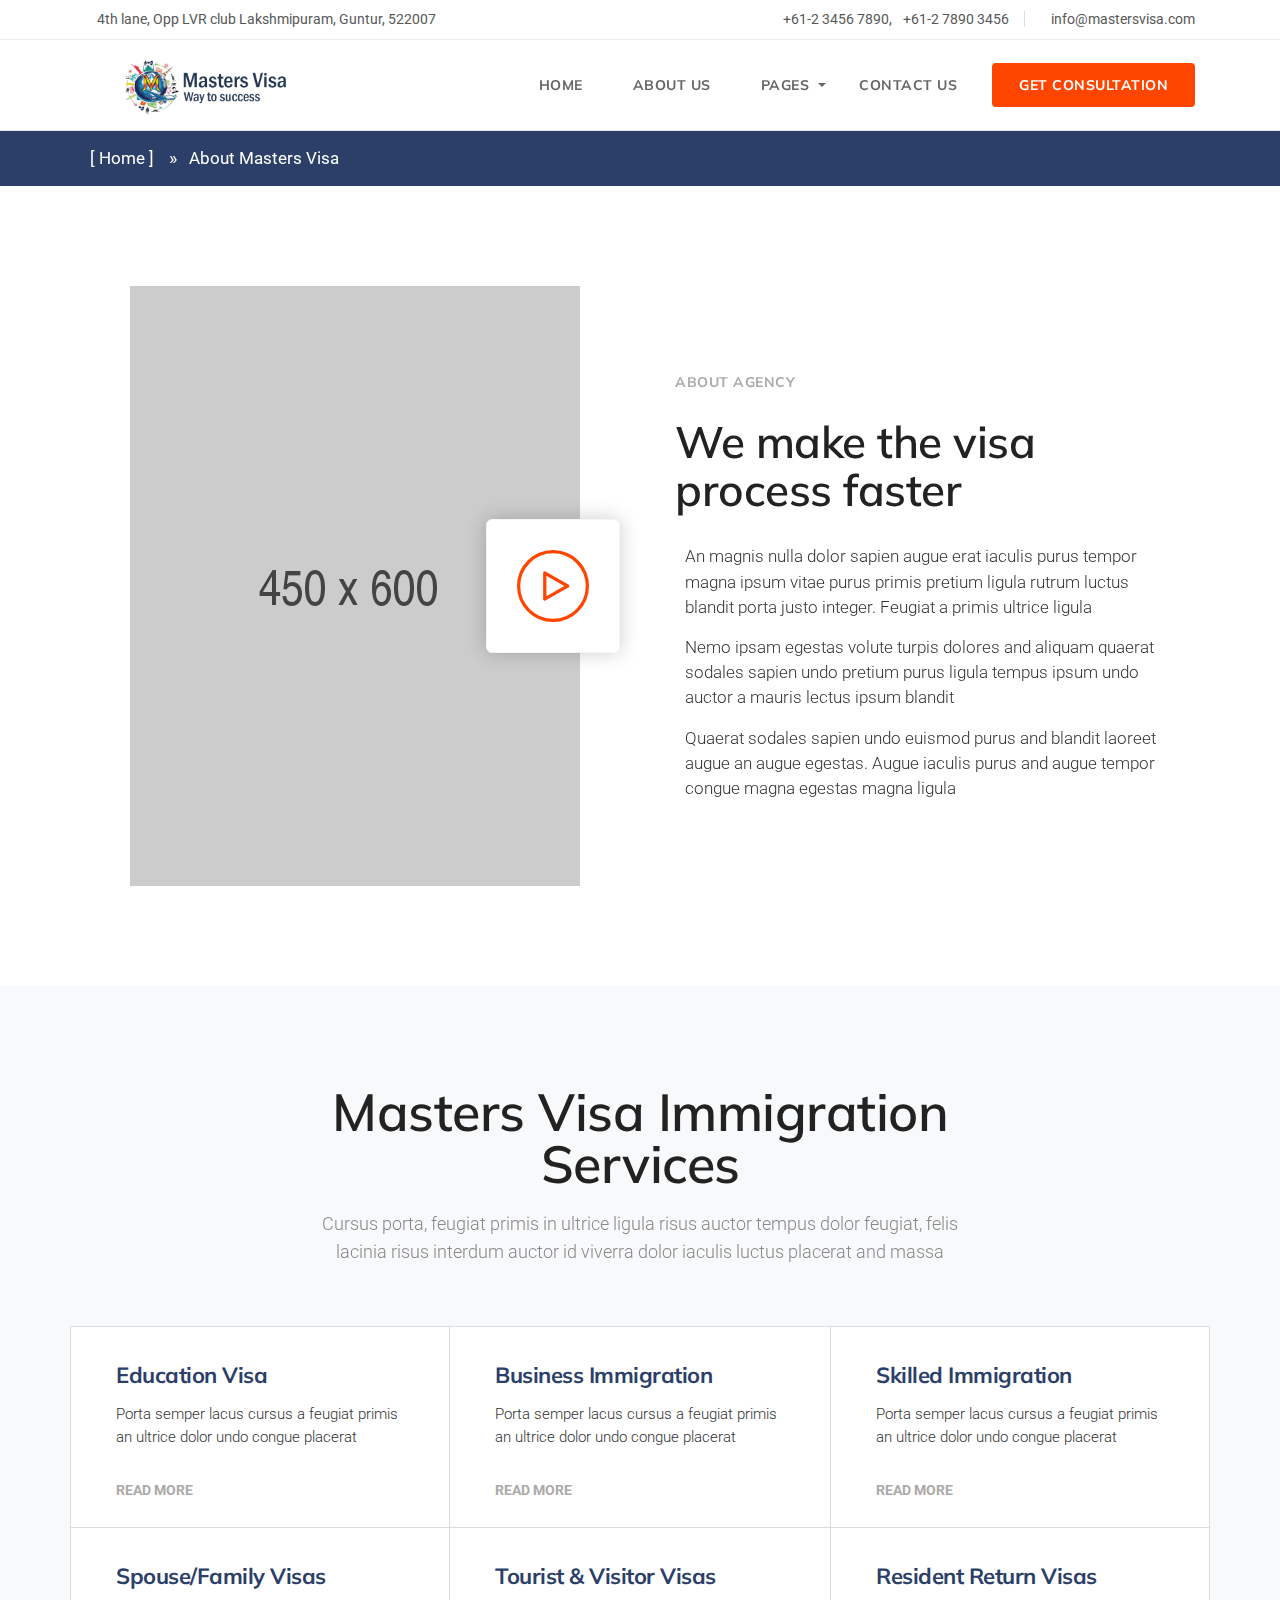
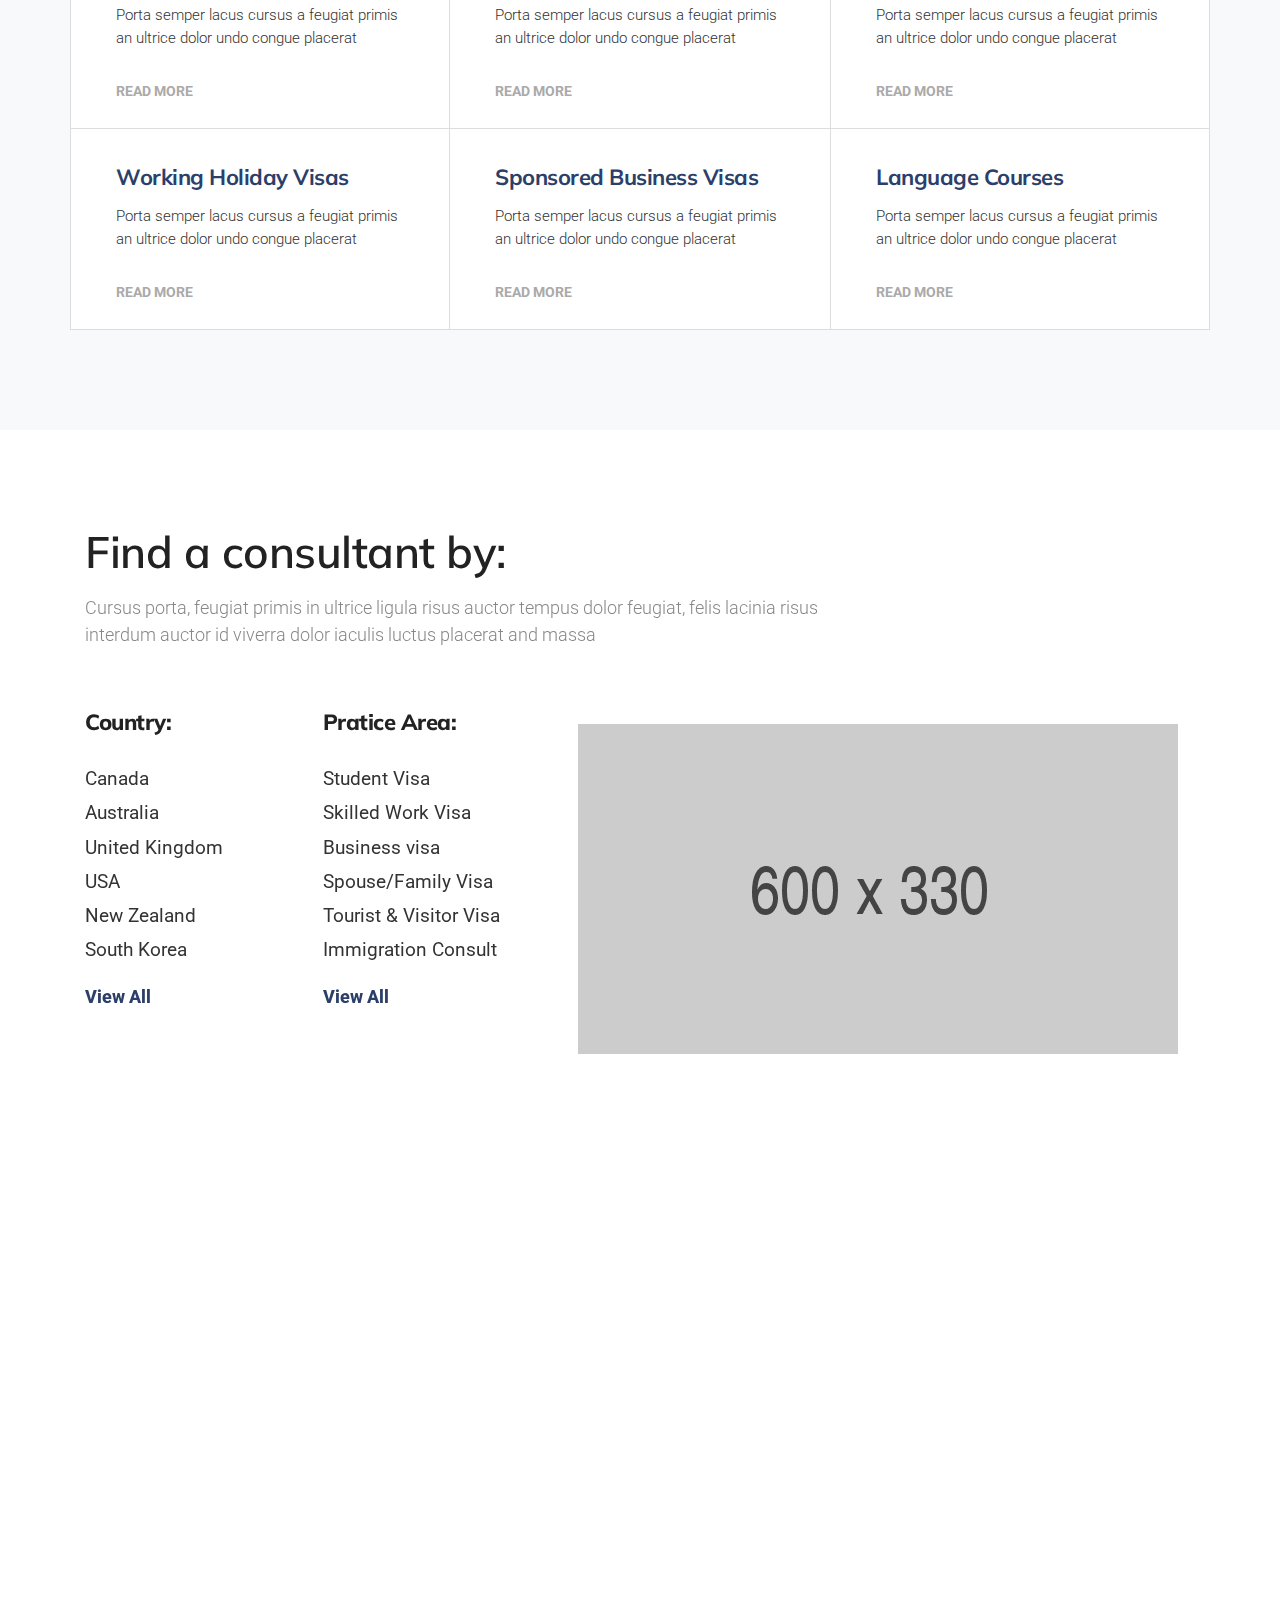
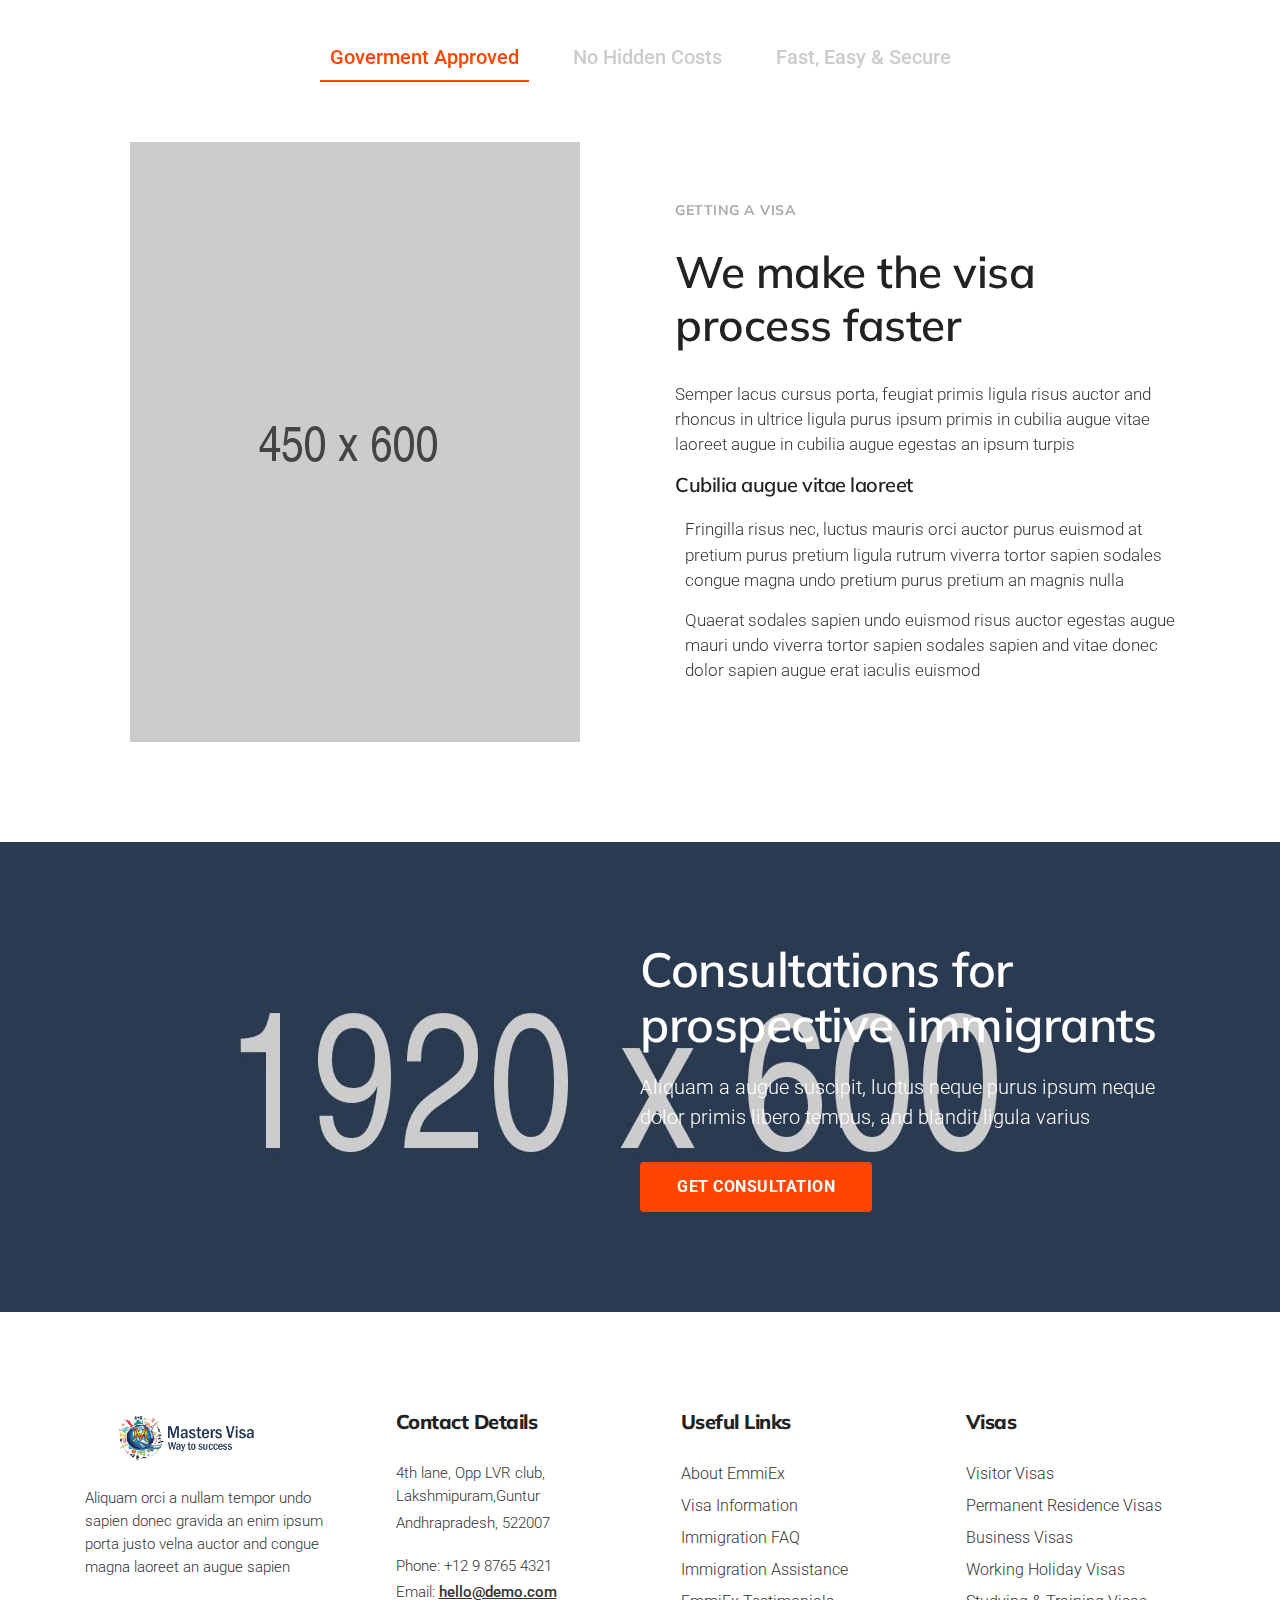
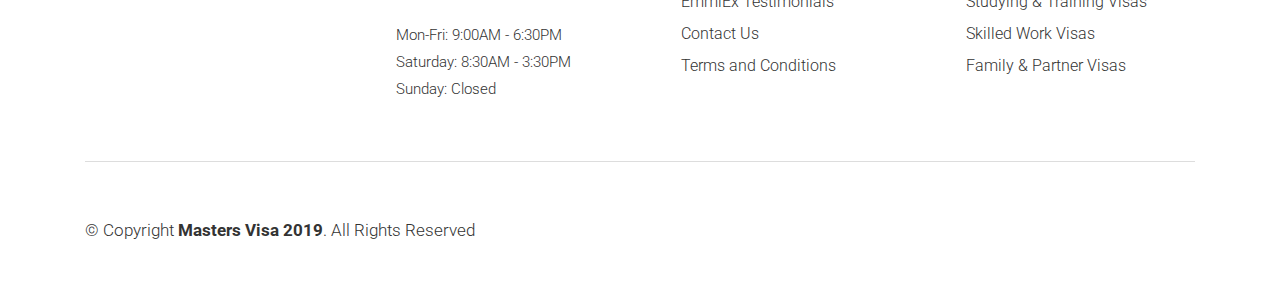
==== commit 88f441b7: "pending1" ====
--- a/about.html
+++ b/about.html
@@ -12,10 +12,10 @@
 
 	<meta charset="utf-8">
 	<meta http-equiv="X-UA-Compatible" content="IE=edge" />
-	<meta name="author" content="Jthemes" />
+	<meta name="author" content="KK" />
 	<meta name="description" content="Masters Visa - Immigration and Visa Consulting Website Template" />
 	<meta name="keywords"
-		content="Responsive, Jthemes, One Page, Landing, Business, Coaching, Consulting, Creative, Immigration, Visa">
+		content="Responsive, KK, One Page, Landing, Business, Coaching, Consulting, Creative, Immigration, Visa">
 	<meta name="viewport" content="width=device-width, initial-scale=1.0" />
 
 	<!-- SITE TITLE -->
@@ -149,7 +149,7 @@
 
 
 								<!-- DROPDOWN MENU -->
-								<li><a href="index">Home </a>
+								<li><a href="index.html.html">Home </a>
 									<!-- <ul class="sub-menu">
 										<li aria-haspopup="true"><a href="#">Dummy Link #1</a></li>
 										<li aria-haspopup="true"><a href="#">Dummy Link #2</a></li>
@@ -159,7 +159,7 @@
 									</ul> -->
 								</li> <!-- END DROPDOWN MENU -->
 
-								<li><a href="about">About Us </a></li>
+								<li><a href="about.html">About Us </a></li>
 								<!-- PAGES -->
 								<li aria-haspopup="true"><a href="#">Pages <span class="wsarrow"></span></a>
 									<div class="wsmegamenu clearfix">
@@ -170,10 +170,10 @@
 												<ul class="col-lg-4 col-md-12 col-xs-12 link-list">
 													<li class="title">Standard Pages:</li>
 
-													<li><a href="courses-list">Courses List </a></li>
-													<li><a href="course-details">Course Details </a></li>
-													<li><a href="partners">Partners & Colleges</a></li>
-													<li><a href="faqs">FAQs </a></li>
+													<li><a href="courses-list.html">Courses List </a></li>
+													<li><a href="course-details.html">Course Details </a></li>
+													<li><a href="partners.html">Partners & Colleges</a></li>
+													<li><a href="faqs.html">FAQs </a></li>
 												</ul>
 
 												<!-- MEGAMENU LINKS -->
@@ -194,7 +194,7 @@
 
 
 								<!-- SIMPLE NAVIGATION LINK -->
-								<li class="nl-simple" aria-haspopup="true"><a href="contact.php">Contact Us</a></li>
+								<li class="nl-simple" aria-haspopup="true"><a href="contact.html">Contact Us</a></li>
 
 
 								<!-- LAST NAVIGATION LINK -->
@@ -231,7 +231,7 @@
 						<div class="col">
 							<nav aria-label="breadcrumb">
 								<ol class="breadcrumb white-color">
-									<li class="breadcrumb-item"><a href="index">&#91; Home &#93;</a></li>
+									<li class="breadcrumb-item"><a href="index.html">&#91; Home &#93;</a></li>
 									<li class="breadcrumb-item active" aria-current="page">About Masters Visa</li>
 								</ol>
 							</nav>
--- a/css/menu.css
+++ b/css/menu.css
@@ -74,7 +74,7 @@
   width: 100%;
   height: auto;
   background-color: #fff!important;
-  z-index: 999;
+  z-index.html: 999;
   -webkit-box-shadow: 0 2px 3px rgba(96, 96, 96, .1);
   -moz-box-shadow: 0 2px 3px rgba(96, 96, 96, .1);
   box-shadow: 0 2px 3px rgba(96, 96, 96, .1);
@@ -270,7 +270,7 @@
   margin: 0;
   text-indent: 15px;
   height: 39px;
-  z-index: 2;
+  z-index.html: 2;
   outline: none;
   color: #333;
   background-color: #efefef;
@@ -297,7 +297,7 @@
 
 .wsmenu > .wsmenu-list > li.rightmenu > .topmenusearch input:focus~.searchicon {
   opacity: 1;
-  z-index: 3;
+  z-index.html: 3;
   color: #FFFFFF;
 }
 
@@ -308,11 +308,11 @@
   bottom: 0;
   width: 40px;
   line-height: 30px;
-  z-index: 1;
+  z-index.html: 1;
   cursor: pointer;
   opacity: 0.3;
   color: #333;
-  z-index: 1000;
+  z-index.html: 1000;
   background-color: transparent;
   border: solid 0px;
   -webkit-transition: all 0.7s ease 0s;
@@ -343,7 +343,7 @@
 .wsmenu > .wsmenu-list > li > ul.sub-menu {
   position: absolute;
   top: 70px;
-  z-index: 1000;
+  z-index.html: 1000;
   margin: 0px;
   padding: 10px 15px;
   min-width: 200px;
@@ -521,7 +521,7 @@
   position: absolute;
   top: 70px;
   color: #000;
-  z-index: 1000;
+  z-index.html: 1000;
   margin: 0px;
   text-align: left;
   padding: 20px 30px;
@@ -1152,7 +1152,7 @@
     position: fixed;
     top: 0;
     left: 0;
-    z-index: 10002;
+    z-index.html: 10002;
     height: 54px;
     background-color: #eaecf0;
     text-align: center;
@@ -1201,7 +1201,7 @@
     right: 5px;
     top: 0px;
     transition: all 0.4s ease-in-out 0s;
-    z-index: 102;
+    z-index.html: 102;
     padding: 12px 14px;
   }
 
@@ -1219,7 +1219,7 @@
     position: absolute;
     left: 0;
     top: 0;
-    z-index: 102;
+    z-index.html: 102;
     -webkit-transition: all 0.4s ease-in-out;
     -moz-transition: all 0.4s ease-in-out;
     -o-transition: all 0.4s ease-in-out;
@@ -1337,7 +1337,7 @@
     overflow-y: scroll;
     -webkit-overflow-scrolling: touch;
     visibility: visible;
-    z-index: 1000;
+    z-index.html: 1000;
     top: 0;
   }
 
--- a/css/tweenmax.css
+++ b/css/tweenmax.css
@@ -4,7 +4,7 @@
   position: relative;
   width: 100%;
   height: 600px;
-  z-index: 1;
+  z-index.html: 1;
 }
 
 .slideshow .slideshow-inner {
@@ -21,7 +21,7 @@
   left: 0;
   width: 100%;
   height: 100%;
-  z-index: 1;
+  z-index.html: 1;
 }
 
 .slideshow .slide {
@@ -32,7 +32,7 @@
   left: 0;
   width: 100%;
   height: 100%;
-  z-index: 1;
+  z-index.html: 1;
   opacity: 0;
   transition: opacity 0.3s ease;
 }
@@ -51,7 +51,7 @@
   left: 0;
   width: 100%;
   height: 100%;
-  z-index: 1;
+  z-index.html: 1;
   background-position: center center;
   background-size: cover;
 }
@@ -68,7 +68,7 @@
   left: 0;
   width: 100%;
   height: 100%;
-  z-index: 2;
+  z-index.html: 2;
   text-align: center;
   display: flex;
   justify-content: center;
@@ -85,7 +85,7 @@
   position: absolute;
   top: 50%;
   cursor: pointer;
-  z-index: 3;
+  z-index.html: 3;
 }
 
 .slideshow .arrows .prev {
--- a/css/aqua.css
+++ b/css/aqua.css
@@ -4,12 +4,12 @@
 
 /*
   Template Name: Masters Visa - Immigration and Visa Consulting Website Template
-  Theme URL: https://themeforest.net/user/Jthemes
+  Theme URL: https://themeforest.net/user/KK
   Description: Masters Visa - Immigration and Visa Consulting Website Template
-  Author: Jthemes
-  Author URL: https://themeforest.net/user/Jthemes
+  Author: KK
+  Author URL: https://themeforest.net/user/KK
   Version: 1.0.0
-  Tags: Responsive, HTML5 template, Jthemes, One Page, Landing, Business, Coaching, Consulting, Creative, Immigration, Lawyer, Visa
+  Tags: Responsive, HTML5 template, KK, One Page, Landing, Business, Coaching, Consulting, Creative, Immigration, Lawyer, Visa
 */
 
 
@@ -1129,7 +1129,7 @@
   left: 0;
   width: 100%;
   height: 100%;
-  z-index: 1000;
+  z-index.html: 1000;
   background-color: #fff;
 }
 
@@ -1353,7 +1353,7 @@
   top: 0;
   right: 0;
   left: 0;
-  z-index: 1030;
+  z-index.html: 1030;
   -webkit-box-shadow: 0 2px 3px rgba(96, 96, 96, .1);
   -moz-box-shadow: 0 2px 3px rgba(96, 96, 96, .1);
   box-shadow: 0 2px 3px rgba(96, 96, 96, .1);
@@ -1377,7 +1377,7 @@
   width: 100%;
   height: auto;
   background-color: #fff!important;
-  z-index: 999;
+  z-index.html: 999;
   -webkit-box-shadow: 0 2px 3px rgba(96, 96, 96, .1);
   -moz-box-shadow: 0 2px 3px rgba(96, 96, 96, .1);
   box-shadow: 0 2px 3px rgba(96, 96, 96, .1);
@@ -1391,7 +1391,7 @@
 .tra-menu .wsmainfull {
   background-color: transparent!important;
   padding: 20px 0;
-  z-index: 1031;
+  z-index.html: 1031;
   -webkit-box-shadow: none;
   -moz-box-shadow: none;
   box-shadow: none;
@@ -1995,14 +1995,14 @@
 
 .tra-menu .wsmainfull.scroll {
   background-color: #fff!important;
-  z-index: 1030;
+  z-index.html: 1030;
   padding: 3px 0;
 }
 
 .white-menu .wsmainfull.scroll,
 .aqua-menu .wsmainfull.scroll,
 .blue-menu .wsmainfull.scroll {
-  z-index: 1030;
+  z-index.html: 1030;
   padding: 3px 0;
 }
 
@@ -2043,7 +2043,7 @@
 #hero-1 .hero-section,
 .hero-section .container {
   position: relative;
-  z-index: 3;
+  z-index.html: 3;
 }
 
 #hero-3 {
@@ -2109,7 +2109,7 @@
   position: absolute;
   top: 0;
   left: 0;
-  z-index: 1;
+  z-index.html: 1;
   width: 100%;
   height: inherit;
   overflow: hidden;
@@ -2132,7 +2132,7 @@
 }
 
 .slider .slides li.active {
-  z-index: 2;
+  z-index.html: 2;
 }
 
 /*------------------------------------------*/
@@ -2150,7 +2150,7 @@
 .hero-slider-nav {
   width: 100%;
   position: relative;
-  z-index: 98;
+  z-index.html: 98;
 }
 
 .slider-btn {
@@ -2682,7 +2682,7 @@
 #about-3 {
  position: relative;
  margin-top: -120px;
- z-index: 99;
+ z-index.html: 99;
 }
 
 .abox-3-holder {
@@ -5964,7 +5964,7 @@
 
 #stlChanger {
   position: fixed;
-  z-index: 9999;
+  z-index.html: 9999;
   font-size: 13px;
   font-family: 'Lato', sans-serif;
   overflow: hidden;
@@ -6017,7 +6017,7 @@
   position: absolute;
   top: 15px;
   left: 0;
-  z-index: 1000000;
+  z-index.html: 1000000;
   text-align: center;
   border: 1px solid #18a0ae;
   border-left: none;
--- a/css/blue.css
+++ b/css/blue.css
@@ -4,12 +4,12 @@
 
 /*
   Template Name: Masters Visa - Immigration and Visa Consulting Website Template
-  Theme URL: https://themeforest.net/user/Jthemes
+  Theme URL: https://themeforest.net/user/KK
   Description: Masters Visa - Immigration and Visa Consulting Website Template
-  Author: Jthemes
-  Author URL: https://themeforest.net/user/Jthemes
+  Author: KK
+  Author URL: https://themeforest.net/user/KK
   Version: 1.0.0
-  Tags: Responsive, HTML5 template, Jthemes, One Page, Landing, Business, Coaching, Consulting, Creative, Immigration, Lawyer, Visa
+  Tags: Responsive, HTML5 template, KK, One Page, Landing, Business, Coaching, Consulting, Creative, Immigration, Lawyer, Visa
 */
 
 
@@ -1129,7 +1129,7 @@
   left: 0;
   width: 100%;
   height: 100%;
-  z-index: 1000;
+  z-index.html: 1000;
   background-color: #fff;
 }
 
@@ -1353,7 +1353,7 @@
   top: 0;
   right: 0;
   left: 0;
-  z-index: 1030;
+  z-index.html: 1030;
   -webkit-box-shadow: 0 2px 3px rgba(96, 96, 96, .1);
   -moz-box-shadow: 0 2px 3px rgba(96, 96, 96, .1);
   box-shadow: 0 2px 3px rgba(96, 96, 96, .1);
@@ -1377,7 +1377,7 @@
   width: 100%;
   height: auto;
   background-color: #fff!important;
-  z-index: 999;
+  z-index.html: 999;
   -webkit-box-shadow: 0 2px 3px rgba(96, 96, 96, .1);
   -moz-box-shadow: 0 2px 3px rgba(96, 96, 96, .1);
   box-shadow: 0 2px 3px rgba(96, 96, 96, .1);
@@ -1391,7 +1391,7 @@
 .tra-menu .wsmainfull {
   background-color: transparent!important;
   padding: 20px 0;
-  z-index: 1031;
+  z-index.html: 1031;
   -webkit-box-shadow: none;
   -moz-box-shadow: none;
   box-shadow: none;
@@ -1995,14 +1995,14 @@
 
 .tra-menu .wsmainfull.scroll {
   background-color: #fff!important;
-  z-index: 1030;
+  z-index.html: 1030;
   padding: 3px 0;
 }
 
 .white-menu .wsmainfull.scroll,
 .aqua-menu .wsmainfull.scroll,
 .blue-menu .wsmainfull.scroll {
-  z-index: 1030;
+  z-index.html: 1030;
   padding: 3px 0;
 }
 
@@ -2043,7 +2043,7 @@
 #hero-1 .hero-section,
 .hero-section .container {
   position: relative;
-  z-index: 3;
+  z-index.html: 3;
 }
 
 #hero-3 {
@@ -2109,7 +2109,7 @@
   position: absolute;
   top: 0;
   left: 0;
-  z-index: 1;
+  z-index.html: 1;
   width: 100%;
   height: inherit;
   overflow: hidden;
@@ -2132,7 +2132,7 @@
 }
 
 .slider .slides li.active {
-  z-index: 2;
+  z-index.html: 2;
 }
 
 /*------------------------------------------*/
@@ -2150,7 +2150,7 @@
 .hero-slider-nav {
   width: 100%;
   position: relative;
-  z-index: 98;
+  z-index.html: 98;
 }
 
 .slider-btn {
@@ -2682,7 +2682,7 @@
 #about-3 {
  position: relative;
  margin-top: -120px;
- z-index: 99;
+ z-index.html: 99;
 }
 
 .abox-3-holder {
@@ -5964,7 +5964,7 @@
 
 #stlChanger {
   position: fixed;
-  z-index: 9999;
+  z-index.html: 9999;
   font-size: 13px;
   font-family: 'Lato', sans-serif;
   overflow: hidden;
@@ -6017,7 +6017,7 @@
   position: absolute;
   top: 15px;
   left: 0;
-  z-index: 1000000;
+  z-index.html: 1000000;
   text-align: center;
   border: 1px solid #0072bc;
   border-left: none;
--- a/css/darkred.css
+++ b/css/darkred.css
@@ -4,12 +4,12 @@
 
 /*
   Template Name: Masters Visa - Immigration and Visa Consulting Website Template
-  Theme URL: https://themeforest.net/user/Jthemes
+  Theme URL: https://themeforest.net/user/KK
   Description: Masters Visa - Immigration and Visa Consulting Website Template
-  Author: Jthemes
-  Author URL: https://themeforest.net/user/Jthemes
+  Author: KK
+  Author URL: https://themeforest.net/user/KK
   Version: 1.0.0
-  Tags: Responsive, HTML5 template, Jthemes, One Page, Landing, Business, Coaching, Consulting, Creative, Immigration, Lawyer, Visa
+  Tags: Responsive, HTML5 template, KK, One Page, Landing, Business, Coaching, Consulting, Creative, Immigration, Lawyer, Visa
 */
 
 
@@ -1129,7 +1129,7 @@
   left: 0;
   width: 100%;
   height: 100%;
-  z-index: 1000;
+  z-index.html: 1000;
   background-color: #fff;
 }
 
@@ -1353,7 +1353,7 @@
   top: 0;
   right: 0;
   left: 0;
-  z-index: 1030;
+  z-index.html: 1030;
   -webkit-box-shadow: 0 2px 3px rgba(96, 96, 96, .1);
   -moz-box-shadow: 0 2px 3px rgba(96, 96, 96, .1);
   box-shadow: 0 2px 3px rgba(96, 96, 96, .1);
@@ -1377,7 +1377,7 @@
   width: 100%;
   height: auto;
   background-color: #fff!important;
-  z-index: 999;
+  z-index.html: 999;
   -webkit-box-shadow: 0 2px 3px rgba(96, 96, 96, .1);
   -moz-box-shadow: 0 2px 3px rgba(96, 96, 96, .1);
   box-shadow: 0 2px 3px rgba(96, 96, 96, .1);
@@ -1391,7 +1391,7 @@
 .tra-menu .wsmainfull {
   background-color: transparent!important;
   padding: 20px 0;
-  z-index: 1031;
+  z-index.html: 1031;
   -webkit-box-shadow: none;
   -moz-box-shadow: none;
   box-shadow: none;
@@ -1995,14 +1995,14 @@
 
 .tra-menu .wsmainfull.scroll {
   background-color: #fff!important;
-  z-index: 1030;
+  z-index.html: 1030;
   padding: 3px 0;
 }
 
 .white-menu .wsmainfull.scroll,
 .aqua-menu .wsmainfull.scroll,
 .blue-menu .wsmainfull.scroll {
-  z-index: 1030;
+  z-index.html: 1030;
   padding: 3px 0;
 }
 
@@ -2043,7 +2043,7 @@
 #hero-1 .hero-section,
 .hero-section .container {
   position: relative;
-  z-index: 3;
+  z-index.html: 3;
 }
 
 #hero-3 {
@@ -2109,7 +2109,7 @@
   position: absolute;
   top: 0;
   left: 0;
-  z-index: 1;
+  z-index.html: 1;
   width: 100%;
   height: inherit;
   overflow: hidden;
@@ -2132,7 +2132,7 @@
 }
 
 .slider .slides li.active {
-  z-index: 2;
+  z-index.html: 2;
 }
 
 /*------------------------------------------*/
@@ -2150,7 +2150,7 @@
 .hero-slider-nav {
   width: 100%;
   position: relative;
-  z-index: 98;
+  z-index.html: 98;
 }
 
 .slider-btn {
@@ -2682,7 +2682,7 @@
 #about-3 {
  position: relative;
  margin-top: -120px;
- z-index: 99;
+ z-index.html: 99;
 }
 
 .abox-3-holder {
@@ -5964,7 +5964,7 @@
 
 #stlChanger {
   position: fixed;
-  z-index: 9999;
+  z-index.html: 9999;
   font-size: 13px;
   font-family: 'Lato', sans-serif;
   overflow: hidden;
@@ -6017,7 +6017,7 @@
   position: absolute;
   top: 15px;
   left: 0;
-  z-index: 1000000;
+  z-index.html: 1000000;
   text-align: center;
   border: 1px solid #c2162c;
   border-left: none;
--- a/css/green.css
+++ b/css/green.css
@@ -4,12 +4,12 @@
 
 /*
   Template Name: Masters Visa - Immigration and Visa Consulting Website Template
-  Theme URL: https://themeforest.net/user/Jthemes
+  Theme URL: https://themeforest.net/user/KK
   Description: Masters Visa - Immigration and Visa Consulting Website Template
-  Author: Jthemes
-  Author URL: https://themeforest.net/user/Jthemes
+  Author: KK
+  Author URL: https://themeforest.net/user/KK
   Version: 1.0.0
-  Tags: Responsive, HTML5 template, Jthemes, One Page, Landing, Business, Coaching, Consulting, Creative, Immigration, Lawyer, Visa
+  Tags: Responsive, HTML5 template, KK, One Page, Landing, Business, Coaching, Consulting, Creative, Immigration, Lawyer, Visa
 */
 
 
@@ -1129,7 +1129,7 @@
   left: 0;
   width: 100%;
   height: 100%;
-  z-index: 1000;
+  z-index.html: 1000;
   background-color: #fff;
 }
 
@@ -1353,7 +1353,7 @@
   top: 0;
   right: 0;
   left: 0;
-  z-index: 1030;
+  z-index.html: 1030;
   -webkit-box-shadow: 0 2px 3px rgba(96, 96, 96, .1);
   -moz-box-shadow: 0 2px 3px rgba(96, 96, 96, .1);
   box-shadow: 0 2px 3px rgba(96, 96, 96, .1);
@@ -1377,7 +1377,7 @@
   width: 100%;
   height: auto;
   background-color: #fff!important;
-  z-index: 999;
+  z-index.html: 999;
   -webkit-box-shadow: 0 2px 3px rgba(96, 96, 96, .1);
   -moz-box-shadow: 0 2px 3px rgba(96, 96, 96, .1);
   box-shadow: 0 2px 3px rgba(96, 96, 96, .1);
@@ -1391,7 +1391,7 @@
 .tra-menu .wsmainfull {
   background-color: transparent!important;
   padding: 20px 0;
-  z-index: 1031;
+  z-index.html: 1031;
   -webkit-box-shadow: none;
   -moz-box-shadow: none;
   box-shadow: none;
@@ -1995,14 +1995,14 @@
 
 .tra-menu .wsmainfull.scroll {
   background-color: #fff!important;
-  z-index: 1030;
+  z-index.html: 1030;
   padding: 3px 0;
 }
 
 .white-menu .wsmainfull.scroll,
 .aqua-menu .wsmainfull.scroll,
 .blue-menu .wsmainfull.scroll {
-  z-index: 1030;
+  z-index.html: 1030;
   padding: 3px 0;
 }
 
@@ -2043,7 +2043,7 @@
 #hero-1 .hero-section,
 .hero-section .container {
   position: relative;
-  z-index: 3;
+  z-index.html: 3;
 }
 
 #hero-3 {
@@ -2109,7 +2109,7 @@
   position: absolute;
   top: 0;
   left: 0;
-  z-index: 1;
+  z-index.html: 1;
   width: 100%;
   height: inherit;
   overflow: hidden;
@@ -2132,7 +2132,7 @@
 }
 
 .slider .slides li.active {
-  z-index: 2;
+  z-index.html: 2;
 }
 
 /*------------------------------------------*/
@@ -2150,7 +2150,7 @@
 .hero-slider-nav {
   width: 100%;
   position: relative;
-  z-index: 98;
+  z-index.html: 98;
 }
 
 .slider-btn {
@@ -2682,7 +2682,7 @@
 #about-3 {
  position: relative;
  margin-top: -120px;
- z-index: 99;
+ z-index.html: 99;
 }
 
 .abox-3-holder {
@@ -5964,7 +5964,7 @@
 
 #stlChanger {
   position: fixed;
-  z-index: 9999;
+  z-index.html: 9999;
   font-size: 13px;
   font-family: 'Lato', sans-serif;
   overflow: hidden;
@@ -6017,7 +6017,7 @@
   position: absolute;
   top: 15px;
   left: 0;
-  z-index: 1000000;
+  z-index.html: 1000000;
   text-align: center;
   border: 1px solid #42c374;
   border-left: none;
--- a/css/olive.css
+++ b/css/olive.css
@@ -4,12 +4,12 @@
 
 /*
   Template Name: Masters Visa - Immigration and Visa Consulting Website Template
-  Theme URL: https://themeforest.net/user/Jthemes
+  Theme URL: https://themeforest.net/user/KK
   Description: Masters Visa - Immigration and Visa Consulting Website Template
-  Author: Jthemes
-  Author URL: https://themeforest.net/user/Jthemes
+  Author: KK
+  Author URL: https://themeforest.net/user/KK
   Version: 1.0.0
-  Tags: Responsive, HTML5 template, Jthemes, One Page, Landing, Business, Coaching, Consulting, Creative, Immigration, Lawyer, Visa
+  Tags: Responsive, HTML5 template, KK, One Page, Landing, Business, Coaching, Consulting, Creative, Immigration, Lawyer, Visa
 */
 
 
@@ -1129,7 +1129,7 @@
   left: 0;
   width: 100%;
   height: 100%;
-  z-index: 1000;
+  z-index.html: 1000;
   background-color: #fff;
 }
 
@@ -1353,7 +1353,7 @@
   top: 0;
   right: 0;
   left: 0;
-  z-index: 1030;
+  z-index.html: 1030;
   -webkit-box-shadow: 0 2px 3px rgba(96, 96, 96, .1);
   -moz-box-shadow: 0 2px 3px rgba(96, 96, 96, .1);
   box-shadow: 0 2px 3px rgba(96, 96, 96, .1);
@@ -1377,7 +1377,7 @@
   width: 100%;
   height: auto;
   background-color: #fff!important;
-  z-index: 999;
+  z-index.html: 999;
   -webkit-box-shadow: 0 2px 3px rgba(96, 96, 96, .1);
   -moz-box-shadow: 0 2px 3px rgba(96, 96, 96, .1);
   box-shadow: 0 2px 3px rgba(96, 96, 96, .1);
@@ -1391,7 +1391,7 @@
 .tra-menu .wsmainfull {
   background-color: transparent!important;
   padding: 20px 0;
-  z-index: 1031;
+  z-index.html: 1031;
   -webkit-box-shadow: none;
   -moz-box-shadow: none;
   box-shadow: none;
@@ -1995,14 +1995,14 @@
 
 .tra-menu .wsmainfull.scroll {
   background-color: #fff!important;
-  z-index: 1030;
+  z-index.html: 1030;
   padding: 3px 0;
 }
 
 .white-menu .wsmainfull.scroll,
 .aqua-menu .wsmainfull.scroll,
 .blue-menu .wsmainfull.scroll {
-  z-index: 1030;
+  z-index.html: 1030;
   padding: 3px 0;
 }
 
@@ -2043,7 +2043,7 @@
 #hero-1 .hero-section,
 .hero-section .container {
   position: relative;
-  z-index: 3;
+  z-index.html: 3;
 }
 
 #hero-3 {
@@ -2109,7 +2109,7 @@
   position: absolute;
   top: 0;
   left: 0;
-  z-index: 1;
+  z-index.html: 1;
   width: 100%;
   height: inherit;
   overflow: hidden;
@@ -2132,7 +2132,7 @@
 }
 
 .slider .slides li.active {
-  z-index: 2;
+  z-index.html: 2;
 }
 
 /*------------------------------------------*/
@@ -2150,7 +2150,7 @@
 .hero-slider-nav {
   width: 100%;
   position: relative;
-  z-index: 98;
+  z-index.html: 98;
 }
 
 .slider-btn {
@@ -2684,7 +2684,7 @@
 #about-3 {
  position: relative;
  margin-top: -120px;
- z-index: 99;
+ z-index.html: 99;
 }
 
 .abox-3-holder {
@@ -5966,7 +5966,7 @@
 
 #stlChanger {
   position: fixed;
-  z-index: 9999;
+  z-index.html: 9999;
   font-size: 13px;
   font-family: 'Lato', sans-serif;
   overflow: hidden;
@@ -6019,7 +6019,7 @@
   position: absolute;
   top: 15px;
   left: 0;
-  z-index: 1000000;
+  z-index.html: 1000000;
   text-align: center;
   border: 1px solid #7ba323;
   border-left: none;
--- a/css/red.css
+++ b/css/red.css
@@ -4,12 +4,12 @@
 
 /*
   Template Name: Masters Visa - Immigration and Visa Consulting Website Template
-  Theme URL: https://themeforest.net/user/Jthemes
+  Theme URL: https://themeforest.net/user/KK
   Description: Masters Visa - Immigration and Visa Consulting Website Template
-  Author: Jthemes
-  Author URL: https://themeforest.net/user/Jthemes
+  Author: KK
+  Author URL: https://themeforest.net/user/KK
   Version: 1.0.0
-  Tags: Responsive, HTML5 template, Jthemes, One Page, Landing, Business, Coaching, Consulting, Creative, Immigration, Lawyer, Visa
+  Tags: Responsive, HTML5 template, KK, One Page, Landing, Business, Coaching, Consulting, Creative, Immigration, Lawyer, Visa
 */
 
 
@@ -1129,7 +1129,7 @@
   left: 0;
   width: 100%;
   height: 100%;
-  z-index: 1000;
+  z-index.html: 1000;
   background-color: #fff;
 }
 
@@ -1353,7 +1353,7 @@
   top: 0;
   right: 0;
   left: 0;
-  z-index: 1030;
+  z-index.html: 1030;
   -webkit-box-shadow: 0 2px 3px rgba(96, 96, 96, .1);
   -moz-box-shadow: 0 2px 3px rgba(96, 96, 96, .1);
   box-shadow: 0 2px 3px rgba(96, 96, 96, .1);
@@ -1377,7 +1377,7 @@
   width: 100%;
   height: auto;
   background-color: #fff!important;
-  z-index: 999;
+  z-index.html: 999;
   -webkit-box-shadow: 0 2px 3px rgba(96, 96, 96, .1);
   -moz-box-shadow: 0 2px 3px rgba(96, 96, 96, .1);
   box-shadow: 0 2px 3px rgba(96, 96, 96, .1);
@@ -1391,7 +1391,7 @@
 .tra-menu .wsmainfull {
   background-color: transparent!important;
   padding: 20px 0;
-  z-index: 1031;
+  z-index.html: 1031;
   -webkit-box-shadow: none;
   -moz-box-shadow: none;
   box-shadow: none;
@@ -1995,14 +1995,14 @@
 
 .tra-menu .wsmainfull.scroll {
   background-color: #fff!important;
-  z-index: 1030;
+  z-index.html: 1030;
   padding: 3px 0;
 }
 
 .white-menu .wsmainfull.scroll,
 .aqua-menu .wsmainfull.scroll,
 .blue-menu .wsmainfull.scroll {
-  z-index: 1030;
+  z-index.html: 1030;
   padding: 3px 0;
 }
 
@@ -2043,7 +2043,7 @@
 #hero-1 .hero-section,
 .hero-section .container {
   position: relative;
-  z-index: 3;
+  z-index.html: 3;
 }
 
 #hero-3 {
@@ -2109,7 +2109,7 @@
   position: absolute;
   top: 0;
   left: 0;
-  z-index: 1;
+  z-index.html: 1;
   width: 100%;
   height: inherit;
   overflow: hidden;
@@ -2132,7 +2132,7 @@
 }
 
 .slider .slides li.active {
-  z-index: 2;
+  z-index.html: 2;
 }
 
 /*------------------------------------------*/
@@ -2150,7 +2150,7 @@
 .hero-slider-nav {
   width: 100%;
   position: relative;
-  z-index: 98;
+  z-index.html: 98;
 }
 
 .slider-btn {
@@ -2682,7 +2682,7 @@
 #about-3 {
  position: relative;
  margin-top: -120px;
- z-index: 99;
+ z-index.html: 99;
 }
 
 .abox-3-holder {
@@ -5964,7 +5964,7 @@
 
 #stlChanger {
   position: fixed;
-  z-index: 9999;
+  z-index.html: 9999;
   font-size: 13px;
   font-family: 'Lato', sans-serif;
   overflow: hidden;
@@ -6017,7 +6017,7 @@
   position: absolute;
   top: 15px;
   left: 0;
-  z-index: 1000000;
+  z-index.html: 1000000;
   text-align: center;
   border: 1px solid #f12a02;
   border-left: none;
--- a/css/orange.css
+++ b/css/orange.css
@@ -4,12 +4,12 @@
 
 /*
   Template Name: Masters Visa - Immigration and Visa Consulting Website Template
-  Theme URL: https://themeforest.net/user/Jthemes
+  Theme URL: https://themeforest.net/user/KK
   Description: Masters Visa - Immigration and Visa Consulting Website Template
-  Author: Jthemes
-  Author URL: https://themeforest.net/user/Jthemes
+  Author: KK
+  Author URL: https://themeforest.net/user/KK
   Version: 1.0.0
-  Tags: Responsive, HTML5 template, Jthemes, One Page, Landing, Business, Coaching, Consulting, Creative, Immigration, Lawyer, Visa
+  Tags: Responsive, HTML5 template, KK, One Page, Landing, Business, Coaching, Consulting, Creative, Immigration, Lawyer, Visa
 */
 
 
@@ -1129,7 +1129,7 @@
   left: 0;
   width: 100%;
   height: 100%;
-  z-index: 1000;
+  z-index.html: 1000;
   background-color: #fff;
 }
 
@@ -1353,7 +1353,7 @@
   top: 0;
   right: 0;
   left: 0;
-  z-index: 1030;
+  z-index.html: 1030;
   -webkit-box-shadow: 0 2px 3px rgba(96, 96, 96, .1);
   -moz-box-shadow: 0 2px 3px rgba(96, 96, 96, .1);
   box-shadow: 0 2px 3px rgba(96, 96, 96, .1);
@@ -1377,7 +1377,7 @@
   width: 100%;
   height: auto;
   background-color: #fff!important;
-  z-index: 999;
+  z-index.html: 999;
   -webkit-box-shadow: 0 2px 3px rgba(96, 96, 96, .1);
   -moz-box-shadow: 0 2px 3px rgba(96, 96, 96, .1);
   box-shadow: 0 2px 3px rgba(96, 96, 96, .1);
@@ -1391,7 +1391,7 @@
 .tra-menu .wsmainfull {
   background-color: transparent!important;
   padding: 20px 0;
-  z-index: 1031;
+  z-index.html: 1031;
   -webkit-box-shadow: none;
   -moz-box-shadow: none;
   box-shadow: none;
@@ -1995,14 +1995,14 @@
 
 .tra-menu .wsmainfull.scroll {
   background-color: #fff!important;
-  z-index: 1030;
+  z-index.html: 1030;
   padding: 3px 0;
 }
 
 .white-menu .wsmainfull.scroll,
 .aqua-menu .wsmainfull.scroll,
 .blue-menu .wsmainfull.scroll {
-  z-index: 1030;
+  z-index.html: 1030;
   padding: 3px 0;
 }
 
@@ -2043,7 +2043,7 @@
 #hero-1 .hero-section,
 .hero-section .container {
   position: relative;
-  z-index: 3;
+  z-index.html: 3;
 }
 
 #hero-3 {
@@ -2109,7 +2109,7 @@
   position: absolute;
   top: 0;
   left: 0;
-  z-index: 1;
+  z-index.html: 1;
   width: 100%;
   height: inherit;
   overflow: hidden;
@@ -2132,7 +2132,7 @@
 }
 
 .slider .slides li.active {
-  z-index: 2;
+  z-index.html: 2;
 }
 
 /*------------------------------------------*/
@@ -2150,7 +2150,7 @@
 .hero-slider-nav {
   width: 100%;
   position: relative;
-  z-index: 98;
+  z-index.html: 98;
 }
 
 .slider-btn {
@@ -2682,7 +2682,7 @@
 #about-3 {
  position: relative;
  margin-top: -120px;
- z-index: 99;
+ z-index.html: 99;
 }
 
 .abox-3-holder {
@@ -5964,7 +5964,7 @@
 
 #stlChanger {
   position: fixed;
-  z-index: 9999;
+  z-index.html: 9999;
   font-size: 13px;
   font-family: 'Lato', sans-serif;
   overflow: hidden;
@@ -6017,7 +6017,7 @@
   position: absolute;
   top: 15px;
   left: 0;
-  z-index: 1000000;
+  z-index.html: 1000000;
   text-align: center;
   border: 1px solid #ff4500;
   border-left: none;
--- a/css/salmon.css
+++ b/css/salmon.css
@@ -4,12 +4,12 @@
 
 /*
   Template Name: Masters Visa - Immigration and Visa Consulting Website Template
-  Theme URL: https://themeforest.net/user/Jthemes
+  Theme URL: https://themeforest.net/user/KK
   Description: Masters Visa - Immigration and Visa Consulting Website Template
-  Author: Jthemes
-  Author URL: https://themeforest.net/user/Jthemes
+  Author: KK
+  Author URL: https://themeforest.net/user/KK
   Version: 1.0.0
-  Tags: Responsive, HTML5 template, Jthemes, One Page, Landing, Business, Coaching, Consulting, Creative, Immigration, Lawyer, Visa
+  Tags: Responsive, HTML5 template, KK, One Page, Landing, Business, Coaching, Consulting, Creative, Immigration, Lawyer, Visa
 */
 
 
@@ -1129,7 +1129,7 @@
   left: 0;
   width: 100%;
   height: 100%;
-  z-index: 1000;
+  z-index.html: 1000;
   background-color: #fff;
 }
 
@@ -1353,7 +1353,7 @@
   top: 0;
   right: 0;
   left: 0;
-  z-index: 1030;
+  z-index.html: 1030;
   -webkit-box-shadow: 0 2px 3px rgba(96, 96, 96, .1);
   -moz-box-shadow: 0 2px 3px rgba(96, 96, 96, .1);
   box-shadow: 0 2px 3px rgba(96, 96, 96, .1);
@@ -1377,7 +1377,7 @@
   width: 100%;
   height: auto;
   background-color: #fff!important;
-  z-index: 999;
+  z-index.html: 999;
   -webkit-box-shadow: 0 2px 3px rgba(96, 96, 96, .1);
   -moz-box-shadow: 0 2px 3px rgba(96, 96, 96, .1);
   box-shadow: 0 2px 3px rgba(96, 96, 96, .1);
@@ -1391,7 +1391,7 @@
 .tra-menu .wsmainfull {
   background-color: transparent!important;
   padding: 20px 0;
-  z-index: 1031;
+  z-index.html: 1031;
   -webkit-box-shadow: none;
   -moz-box-shadow: none;
   box-shadow: none;
@@ -1995,14 +1995,14 @@
 
 .tra-menu .wsmainfull.scroll {
   background-color: #fff!important;
-  z-index: 1030;
+  z-index.html: 1030;
   padding: 3px 0;
 }
 
 .white-menu .wsmainfull.scroll,
 .aqua-menu .wsmainfull.scroll,
 .blue-menu .wsmainfull.scroll {
-  z-index: 1030;
+  z-index.html: 1030;
   padding: 3px 0;
 }
 
@@ -2043,7 +2043,7 @@
 #hero-1 .hero-section,
 .hero-section .container {
   position: relative;
-  z-index: 3;
+  z-index.html: 3;
 }
 
 #hero-3 {
@@ -2109,7 +2109,7 @@
   position: absolute;
   top: 0;
   left: 0;
-  z-index: 1;
+  z-index.html: 1;
   width: 100%;
   height: inherit;
   overflow: hidden;
@@ -2132,7 +2132,7 @@
 }
 
 .slider .slides li.active {
-  z-index: 2;
+  z-index.html: 2;
 }
 
 /*------------------------------------------*/
@@ -2150,7 +2150,7 @@
 .hero-slider-nav {
   width: 100%;
   position: relative;
-  z-index: 98;
+  z-index.html: 98;
 }
 
 .slider-btn {
@@ -2682,7 +2682,7 @@
 #about-3 {
  position: relative;
  margin-top: -120px;
- z-index: 99;
+ z-index.html: 99;
 }
 
 .abox-3-holder {
@@ -5964,7 +5964,7 @@
 
 #stlChanger {
   position: fixed;
-  z-index: 9999;
+  z-index.html: 9999;
   font-size: 13px;
   font-family: 'Lato', sans-serif;
   overflow: hidden;
@@ -6017,7 +6017,7 @@
   position: absolute;
   top: 15px;
   left: 0;
-  z-index: 1000000;
+  z-index.html: 1000000;
   text-align: center;
   border: 1px solid #f77459;
   border-left: none;
--- a/css/teal.css
+++ b/css/teal.css
@@ -4,12 +4,12 @@
 
 /*
   Template Name: Masters Visa - Immigration and Visa Consulting Website Template
-  Theme URL: https://themeforest.net/user/Jthemes
+  Theme URL: https://themeforest.net/user/KK
   Description: Masters Visa - Immigration and Visa Consulting Website Template
-  Author: Jthemes
-  Author URL: https://themeforest.net/user/Jthemes
+  Author: KK
+  Author URL: https://themeforest.net/user/KK
   Version: 1.0.0
-  Tags: Responsive, HTML5 template, Jthemes, One Page, Landing, Business, Coaching, Consulting, Creative, Immigration, Lawyer, Visa
+  Tags: Responsive, HTML5 template, KK, One Page, Landing, Business, Coaching, Consulting, Creative, Immigration, Lawyer, Visa
 */
 
 
@@ -1129,7 +1129,7 @@
   left: 0;
   width: 100%;
   height: 100%;
-  z-index: 1000;
+  z-index.html: 1000;
   background-color: #fff;
 }
 
@@ -1353,7 +1353,7 @@
   top: 0;
   right: 0;
   left: 0;
-  z-index: 1030;
+  z-index.html: 1030;
   -webkit-box-shadow: 0 2px 3px rgba(96, 96, 96, .1);
   -moz-box-shadow: 0 2px 3px rgba(96, 96, 96, .1);
   box-shadow: 0 2px 3px rgba(96, 96, 96, .1);
@@ -1377,7 +1377,7 @@
   width: 100%;
   height: auto;
   background-color: #fff!important;
-  z-index: 999;
+  z-index.html: 999;
   -webkit-box-shadow: 0 2px 3px rgba(96, 96, 96, .1);
   -moz-box-shadow: 0 2px 3px rgba(96, 96, 96, .1);
   box-shadow: 0 2px 3px rgba(96, 96, 96, .1);
@@ -1391,7 +1391,7 @@
 .tra-menu .wsmainfull {
   background-color: transparent!important;
   padding: 20px 0;
-  z-index: 1031;
+  z-index.html: 1031;
   -webkit-box-shadow: none;
   -moz-box-shadow: none;
   box-shadow: none;
@@ -1995,14 +1995,14 @@
 
 .tra-menu .wsmainfull.scroll {
   background-color: #fff!important;
-  z-index: 1030;
+  z-index.html: 1030;
   padding: 3px 0;
 }
 
 .white-menu .wsmainfull.scroll,
 .aqua-menu .wsmainfull.scroll,
 .blue-menu .wsmainfull.scroll {
-  z-index: 1030;
+  z-index.html: 1030;
   padding: 3px 0;
 }
 
@@ -2043,7 +2043,7 @@
 #hero-1 .hero-section,
 .hero-section .container {
   position: relative;
-  z-index: 3;
+  z-index.html: 3;
 }
 
 #hero-3 {
@@ -2109,7 +2109,7 @@
   position: absolute;
   top: 0;
   left: 0;
-  z-index: 1;
+  z-index.html: 1;
   width: 100%;
   height: inherit;
   overflow: hidden;
@@ -2132,7 +2132,7 @@
 }
 
 .slider .slides li.active {
-  z-index: 2;
+  z-index.html: 2;
 }
 
 /*------------------------------------------*/
@@ -2150,7 +2150,7 @@
 .hero-slider-nav {
   width: 100%;
   position: relative;
-  z-index: 98;
+  z-index.html: 98;
 }
 
 .slider-btn {
@@ -2682,7 +2682,7 @@
 #about-3 {
  position: relative;
  margin-top: -120px;
- z-index: 99;
+ z-index.html: 99;
 }
 
 .abox-3-holder {
@@ -5964,7 +5964,7 @@
 
 #stlChanger {
   position: fixed;
-  z-index: 9999;
+  z-index.html: 9999;
   font-size: 13px;
   font-family: 'Lato', sans-serif;
   overflow: hidden;
@@ -6017,7 +6017,7 @@
   position: absolute;
   top: 15px;
   left: 0;
-  z-index: 1000000;
+  z-index.html: 1000000;
   text-align: center;
   border: 1px solid #008080;
   border-left: none;
--- a/css/yellow.css
+++ b/css/yellow.css
@@ -4,12 +4,12 @@
 
 /*
   Template Name: Masters Visa - Immigration and Visa Consulting Website Template
-  Theme URL: https://themeforest.net/user/Jthemes
+  Theme URL: https://themeforest.net/user/KK
   Description: Masters Visa - Immigration and Visa Consulting Website Template
-  Author: Jthemes
-  Author URL: https://themeforest.net/user/Jthemes
+  Author: KK
+  Author URL: https://themeforest.net/user/KK
   Version: 1.0.0
-  Tags: Responsive, HTML5 template, Jthemes, One Page, Landing, Business, Coaching, Consulting, Creative, Immigration, Lawyer, Visa
+  Tags: Responsive, HTML5 template, KK, One Page, Landing, Business, Coaching, Consulting, Creative, Immigration, Lawyer, Visa
 */
 
 
@@ -1129,7 +1129,7 @@
   left: 0;
   width: 100%;
   height: 100%;
-  z-index: 1000;
+  z-index.html: 1000;
   background-color: #fff;
 }
 
@@ -1353,7 +1353,7 @@
   top: 0;
   right: 0;
   left: 0;
-  z-index: 1030;
+  z-index.html: 1030;
   -webkit-box-shadow: 0 2px 3px rgba(96, 96, 96, .1);
   -moz-box-shadow: 0 2px 3px rgba(96, 96, 96, .1);
   box-shadow: 0 2px 3px rgba(96, 96, 96, .1);
@@ -1377,7 +1377,7 @@
   width: 100%;
   height: auto;
   background-color: #fff!important;
-  z-index: 999;
+  z-index.html: 999;
   -webkit-box-shadow: 0 2px 3px rgba(96, 96, 96, .1);
   -moz-box-shadow: 0 2px 3px rgba(96, 96, 96, .1);
   box-shadow: 0 2px 3px rgba(96, 96, 96, .1);
@@ -1391,7 +1391,7 @@
 .tra-menu .wsmainfull {
   background-color: transparent!important;
   padding: 20px 0;
-  z-index: 1031;
+  z-index.html: 1031;
   -webkit-box-shadow: none;
   -moz-box-shadow: none;
   box-shadow: none;
@@ -1995,14 +1995,14 @@
 
 .tra-menu .wsmainfull.scroll {
   background-color: #fff!important;
-  z-index: 1030;
+  z-index.html: 1030;
   padding: 3px 0;
 }
 
 .white-menu .wsmainfull.scroll,
 .aqua-menu .wsmainfull.scroll,
 .blue-menu .wsmainfull.scroll {
-  z-index: 1030;
+  z-index.html: 1030;
   padding: 3px 0;
 }
 
@@ -2043,7 +2043,7 @@
 #hero-1 .hero-section,
 .hero-section .container {
   position: relative;
-  z-index: 3;
+  z-index.html: 3;
 }
 
 #hero-3 {
@@ -2109,7 +2109,7 @@
   position: absolute;
   top: 0;
   left: 0;
-  z-index: 1;
+  z-index.html: 1;
   width: 100%;
   height: inherit;
   overflow: hidden;
@@ -2132,7 +2132,7 @@
 }
 
 .slider .slides li.active {
-  z-index: 2;
+  z-index.html: 2;
 }
 
 /*------------------------------------------*/
@@ -2150,7 +2150,7 @@
 .hero-slider-nav {
   width: 100%;
   position: relative;
-  z-index: 98;
+  z-index.html: 98;
 }
 
 .slider-btn {
@@ -2682,7 +2682,7 @@
 #about-3 {
  position: relative;
  margin-top: -120px;
- z-index: 99;
+ z-index.html: 99;
 }
 
 .abox-3-holder {
@@ -5964,7 +5964,7 @@
 
 #stlChanger {
   position: fixed;
-  z-index: 9999;
+  z-index.html: 9999;
   font-size: 13px;
   font-family: 'Lato', sans-serif;
   overflow: hidden;
@@ -6017,7 +6017,7 @@
   position: absolute;
   top: 15px;
   left: 0;
-  z-index: 1000000;
+  z-index.html: 1000000;
   text-align: center;
   border: 1px solid #ffab1f;
   border-left: none;
--- a/css/responsive.css
+++ b/css/responsive.css
@@ -4,12 +4,12 @@
 
 /*
   Template Name: Masters Visa - Immigration and Visa Consulting Website Template
-  Theme URL: https://themeforest.net/user/Jthemes
+  Theme URL: https://themeforest.net/user/KK
   Description: Masters Visa - Immigration and Visa Consulting Website Template
-  Author: Jthemes
-  Author URL: https://themeforest.net/user/Jthemes
+  Author: KK
+  Author URL: https://themeforest.net/user/KK
   Version: 1.0.0
-  Tags: Responsive, HTML5 template, Jthemes, One Page, Landing, Business, Coaching, Consulting, Creative, Immigration, Lawyer, Visa
+  Tags: Responsive, HTML5 template, KK, One Page, Landing, Business, Coaching, Consulting, Creative, Immigration, Lawyer, Visa
 */
 
 
